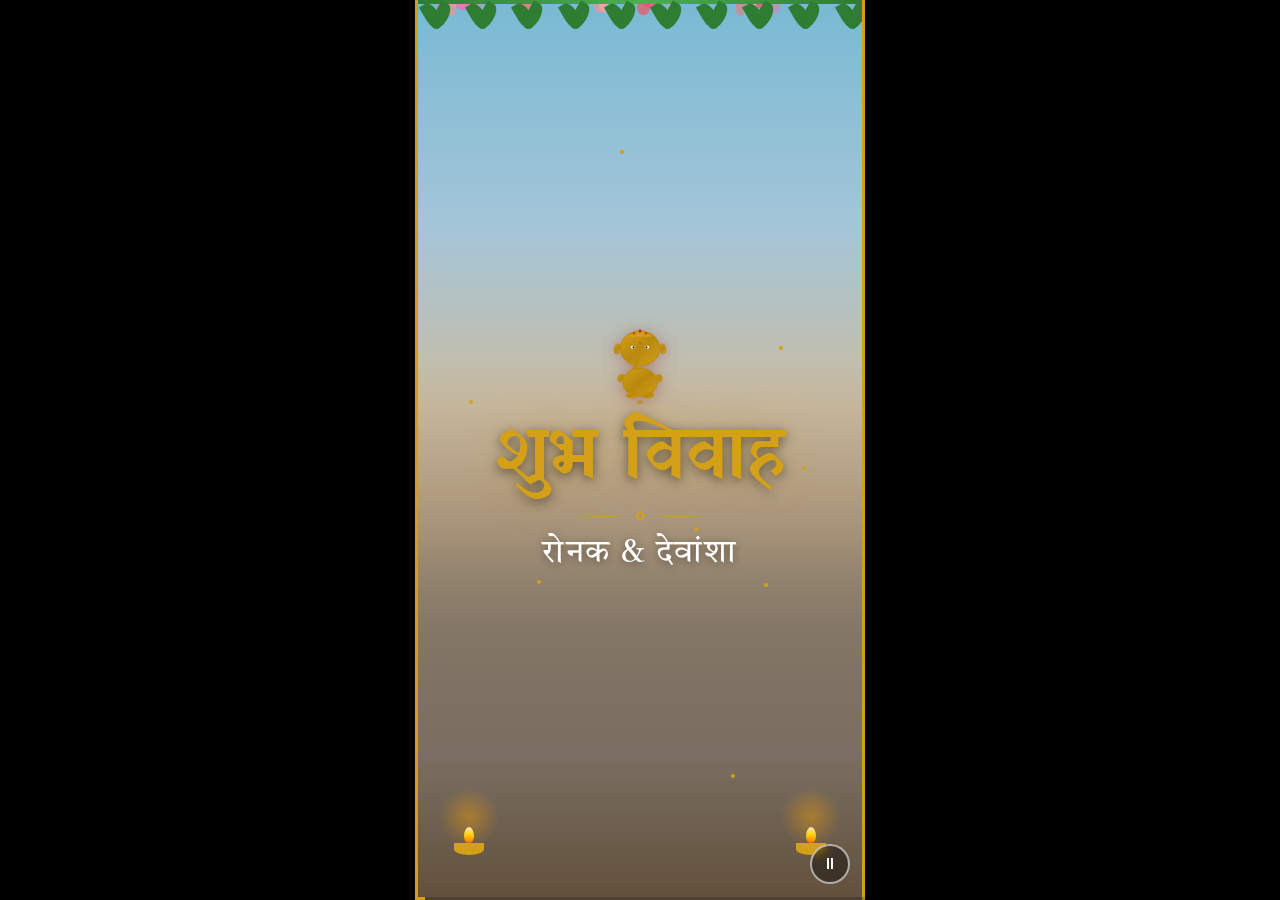
==== ronak-and-risha/index.html @ 998b09c3 "Fix Ganesha SVG icons — cleaner calligraphic design with crown, tilak, S-curve trunk, and proper pro" ====
<!DOCTYPE html>
<html lang="hi">
<head>
  <meta charset="UTF-8">
  <meta name="viewport" content="width=device-width, initial-scale=1.0, maximum-scale=1.0, user-scalable=no">
  <title>रोनक &amp; देवांशा — शुभ विवाह</title>
  <meta name="description" content="रोनक और देवांशा के शुभ विवाह का निमंत्रण पत्र">
  <link rel="preconnect" href="https://fonts.googleapis.com">
  <link rel="preconnect" href="https://fonts.gstatic.com" crossorigin>
  <link href="https://fonts.googleapis.com/css2?family=Yatra+One&family=Tiro+Devanagari+Hindi:ital@0;1&family=Noto+Sans+Devanagari:wght@400;500;600;700&display=swap" rel="stylesheet">
  <style>
    *, *::before, *::after { margin: 0; padding: 0; box-sizing: border-box; }

    :root {
      --maroon: #800020;
      --red: #C41E3A;
      --gold: #D4A017;
      --saffron: #FF6600;
      --cream: #F5E6CC;
      --warm-white: #FFF8F0;
      --dark: #2D1810;
      --green: #2E7D32;
    }

    html, body {
      width: 100%; height: 100%;
      overflow: hidden;
      background: #000;
      font-family: 'Noto Sans Devanagari', sans-serif;
    }

    .invitation {
      position: relative;
      width: 100%;
      height: 100%;
      max-width: 450px;
      margin: 0 auto;
      overflow: hidden;
      background: var(--cream);
    }

    /* ========== SLIDE SYSTEM ========== */
    .slide {
      position: absolute;
      inset: 0;
      display: flex;
      flex-direction: column;
      align-items: center;
      justify-content: center;
      opacity: 0;
      transform: scale(1.05);
      transition: opacity 1.2s ease, transform 1.2s ease;
      pointer-events: none;
      overflow: hidden;
    }

    .slide.active {
      opacity: 1;
      transform: scale(1);
      pointer-events: auto;
      z-index: 10;
    }

    .slide.exiting {
      opacity: 0;
      transform: scale(0.95);
      z-index: 5;
    }

    /* ========== BACKGROUND LAYERS ========== */
    .slide__bg {
      position: absolute;
      inset: 0;
      background-size: cover;
      background-position: center;
      z-index: 0;
    }

    .slide__bg::after {
      content: '';
      position: absolute;
      inset: 0;
      background: rgba(0,0,0,0.15);
    }

    .slide__bg--parallax {
      animation: parallaxDrift 8s ease-in-out infinite alternate;
    }

    @keyframes parallaxDrift {
      0% { transform: scale(1.08) translateY(0); }
      100% { transform: scale(1.08) translateY(-2%); }
    }

    /* ========== SCENE BACKGROUNDS (CSS art until images are added) ========== */

    /* Scene 1: Opening - Temple with mountains */
    .bg-opening {
      background: linear-gradient(180deg,
        #87CEEB 0%, #B0D4E8 25%, #D4C4A8 45%,
        #C8B090 55%, #A0907A 70%, #808070 100%);
    }
    .bg-opening::before {
      content: '';
      position: absolute;
      bottom: 0; left: 0; right: 0;
      height: 40%;
      background: linear-gradient(0deg, #8B7355 0%, #A09080 40%, transparent 100%);
    }

    /* Scene 2: Names - Watercolor cream */
    .bg-names {
      background: radial-gradient(ellipse at center,
        var(--warm-white) 0%, var(--cream) 50%, #E8D5B5 100%);
    }
    .bg-names::before {
      content: '';
      position: absolute;
      inset: 0;
      background:
        radial-gradient(circle at 20% 80%, rgba(255,165,0,0.08) 0%, transparent 50%),
        radial-gradient(circle at 80% 20%, rgba(255,105,180,0.06) 0%, transparent 50%),
        radial-gradient(circle at 50% 50%, rgba(212,160,23,0.05) 0%, transparent 60%);
    }

    /* Scene 3: Haldi - Yellow warmth */
    .bg-haldi {
      background: linear-gradient(180deg,
        #FFF8DC 0%, #FFE4A0 20%, #FFD700 40%,
        #E8C840 60%, #D4A017 80%, #B8860B 100%);
    }

    /* Scene 4: Mehendi - Green garden */
    .bg-mehendi {
      background: linear-gradient(180deg,
        #F0FFF0 0%, #90EE90 25%, #3CB371 50%,
        #2E8B57 75%, #006400 100%);
    }

    /* Scene 5: Sangeet - Evening colorful */
    .bg-sangeet {
      background: linear-gradient(180deg,
        #1a0533 0%, #2d1b69 20%, #4B0082 35%,
        #8B4513 55%, #CD853F 70%, #DEB887 85%, #E8C89E 100%);
    }

    /* Scene 6: Vivah - Night ceremony */
    .bg-vivah {
      background: linear-gradient(180deg,
        #0a0020 0%, #1a0a3a 15%, #2D1810 35%,
        #5C3317 55%, #8B4513 70%, #A0522D 85%, #CD853F 100%);
    }

    /* Scene 7: Reception - Grand evening */
    .bg-reception {
      background: linear-gradient(180deg,
        #0f0c29 0%, #302b63 25%, #24243e 40%,
        #4A3728 60%, #8B6914 75%, #D4A017 100%);
    }

    /* Scene 8: Darshanabhilashi - Golden ornate */
    .bg-darshan {
      background: linear-gradient(180deg,
        #1a1a4e 0%, #2a2a6e 15%, var(--cream) 30%,
        var(--warm-white) 50%, var(--cream) 70%,
        #E8D5B5 85%, #D4A880 100%);
    }

    /* ========== OVERLAY CONTENT ========== */
    .slide__content {
      position: relative;
      z-index: 2;
      text-align: center;
      padding: 2rem 1.5rem;
      width: 100%;
    }

    /* ========== DECORATIVE ELEMENTS ========== */

    /* Marigold Toran (top border) */
    .toran {
      position: absolute;
      top: 0; left: 0; right: 0;
      height: 60px;
      z-index: 3;
      display: flex;
      justify-content: center;
      overflow: hidden;
    }

    .toran__garland {
      display: flex;
      gap: 0;
    }

    .toran__loop {
      width: 40px;
      height: 50px;
      border-radius: 0 0 50% 50%;
      position: relative;
      animation: toranSway 3s ease-in-out infinite alternate;
    }

    .toran__loop:nth-child(odd) { background: var(--saffron); animation-delay: -0.5s; }
    .toran__loop:nth-child(even) { background: var(--gold); }

    .toran__loop::after {
      content: '';
      position: absolute;
      bottom: -8px;
      left: 50%;
      transform: translateX(-50%);
      width: 8px;
      height: 8px;
      border-radius: 50%;
      background: var(--red);
    }

    @keyframes toranSway {
      0% { transform: rotate(-2deg); }
      100% { transform: rotate(2deg); }
    }

    /* Floating Petals */
    .petals-container {
      position: absolute;
      inset: 0;
      z-index: 2;
      pointer-events: none;
      overflow: hidden;
    }

    .petal {
      position: absolute;
      width: 12px;
      height: 12px;
      border-radius: 50% 0 50% 50%;
      opacity: 0.7;
      animation: petalFall linear infinite;
    }

    @keyframes petalFall {
      0% { transform: translateY(-20px) rotate(0deg) translateX(0); opacity: 0; }
      10% { opacity: 0.8; }
      90% { opacity: 0.6; }
      100% { transform: translateY(calc(100vh + 20px)) rotate(720deg) translateX(80px); opacity: 0; }
    }

    /* Sparkle particles */
    .sparkle {
      position: absolute;
      width: 4px;
      height: 4px;
      border-radius: 50%;
      background: var(--gold);
      animation: sparkleFloat 3s ease-in-out infinite;
      pointer-events: none;
    }

    @keyframes sparkleFloat {
      0%, 100% { opacity: 0; transform: scale(0); }
      50% { opacity: 1; transform: scale(1); }
    }

    /* Diya (lamp) glow */
    .diya-glow {
      position: absolute;
      bottom: 5%;
      width: 30px;
      height: 40px;
      z-index: 3;
    }

    .diya-glow--left { left: 8%; }
    .diya-glow--right { right: 8%; }

    .diya-glow__base {
      width: 30px;
      height: 12px;
      background: var(--gold);
      border-radius: 0 0 50% 50%;
      position: absolute;
      bottom: 0;
    }

    .diya-glow__flame {
      width: 10px;
      height: 16px;
      background: linear-gradient(to top, var(--saffron), #FFD700, #FFF);
      border-radius: 50% 50% 50% 50% / 60% 60% 40% 40%;
      position: absolute;
      bottom: 12px;
      left: 50%;
      transform: translateX(-50%);
      animation: flameFlicker 0.5s ease-in-out infinite alternate;
    }

    @keyframes flameFlicker {
      0% { transform: translateX(-50%) scaleX(1) scaleY(1); }
      33% { transform: translateX(-50%) scaleX(0.9) scaleY(1.1); }
      66% { transform: translateX(-50%) scaleX(1.1) scaleY(0.95); }
      100% { transform: translateX(-50%) scaleX(0.95) scaleY(1.05); }
    }

    .diya-glow::after {
      content: '';
      position: absolute;
      bottom: 8px;
      left: 50%;
      transform: translateX(-50%);
      width: 60px;
      height: 60px;
      border-radius: 50%;
      background: radial-gradient(circle, rgba(255,165,0,0.4) 0%, transparent 70%);
      animation: glowPulse 2s ease-in-out infinite;
    }

    @keyframes glowPulse {
      0%, 100% { opacity: 0.6; transform: translateX(-50%) scale(1); }
      50% { opacity: 1; transform: translateX(-50%) scale(1.2); }
    }

    /* ========== TEXT ANIMATIONS ========== */
    .anim-fade-up {
      opacity: 0;
      transform: translateY(30px);
      transition: opacity 0.8s ease, transform 0.8s ease;
    }

    .anim-fade-down {
      opacity: 0;
      transform: translateY(-30px);
      transition: opacity 0.8s ease, transform 0.8s ease;
    }

    .anim-scale-in {
      opacity: 0;
      transform: scale(0.5);
      transition: opacity 0.8s ease, transform 0.8s ease;
    }

    .anim-fade-in {
      opacity: 0;
      transition: opacity 1s ease;
    }

    .slide.active .anim-fade-up,
    .slide.active .anim-fade-down,
    .slide.active .anim-scale-in,
    .slide.active .anim-fade-in {
      opacity: 1;
      transform: translateY(0) scale(1);
    }

    /* Staggered delays */
    .delay-1 { transition-delay: 0.3s !important; }
    .delay-2 { transition-delay: 0.6s !important; }
    .delay-3 { transition-delay: 0.9s !important; }
    .delay-4 { transition-delay: 1.2s !important; }
    .delay-5 { transition-delay: 1.5s !important; }
    .delay-6 { transition-delay: 1.8s !important; }

    /* ========== GANPATI SVG ========== */
    .ganpati-icon {
      display: block;
      margin: 0 auto 0.5rem;
      font-size: 4rem;
      line-height: 1;
      color: var(--maroon);
      filter: drop-shadow(0 2px 8px rgba(128,0,32,0.3));
      animation: ganpatiBreathe 3s ease-in-out infinite;
      text-align: center;
    }

    .ganpati-icon--sm {
      font-size: 2.8rem;
    }

    @keyframes ganpatiBreathe {
      0%, 100% { transform: scale(1); }
      50% { transform: scale(1.05); }
    }

    /* ========== TYPOGRAPHY ========== */
    .yatra { font-family: 'Yatra One', cursive; }
    .tiro { font-family: 'Tiro Devanagari Hindi', serif; }

    .invocation {
      font-family: 'Yatra One', cursive;
      color: var(--maroon);
      font-size: clamp(1.2rem, 4vw, 1.8rem);
      letter-spacing: 0.1em;
      text-shadow: 0 1px 4px rgba(128,0,32,0.15);
    }

    .title-shubh-vivah {
      font-family: 'Yatra One', cursive;
      color: var(--gold);
      font-size: clamp(2.5rem, 10vw, 4.5rem);
      text-shadow: 0 3px 12px rgba(0,0,0,0.5), 0 0 40px rgba(212,160,23,0.3);
      line-height: 1.2;
    }

    .couple-names {
      font-family: 'Tiro Devanagari Hindi', serif;
      color: #FFF;
      font-size: clamp(1.2rem, 4vw, 2rem);
      text-shadow: 0 2px 8px rgba(0,0,0,0.4);
      letter-spacing: 0.05em;
    }

    /* Event title badge */
    .event-badge {
      display: inline-block;
      font-family: 'Yatra One', cursive;
      font-size: clamp(1.8rem, 7vw, 3rem);
      padding: 0.3rem 1.5rem;
      border-radius: 12px;
      position: relative;
      z-index: 1;
    }

    .event-badge--haldi {
      background: linear-gradient(135deg, #FFF8DC, #FFE4B5);
      color: #8B6914;
      border: 2px solid #D4A017;
      box-shadow: 0 4px 15px rgba(212,160,23,0.3);
    }

    .event-badge--mehendi {
      background: linear-gradient(135deg, #F0FFF0, #98FB98);
      color: #006400;
      border: 2px solid var(--green);
      box-shadow: 0 4px 15px rgba(46,125,50,0.3);
    }

    .event-badge--sangeet {
      background: linear-gradient(135deg, #FFF0F5, #FFE4E1);
      color: var(--maroon);
      border: 2px solid var(--red);
      box-shadow: 0 4px 15px rgba(196,30,58,0.3);
    }

    .event-badge--vivah {
      background: linear-gradient(135deg, #FFF8DC, #FFD700);
      color: var(--maroon);
      border: 2px solid var(--gold);
      box-shadow: 0 4px 20px rgba(212,160,23,0.4);
    }

    .event-badge--reception {
      background: linear-gradient(135deg, #E8F5E9, #A5D6A7);
      color: #1B5E20;
      border: 2px solid var(--green);
      box-shadow: 0 4px 15px rgba(46,125,50,0.3);
    }

    /* Event detail card */
    .event-card {
      background: rgba(255,255,255,0.92);
      backdrop-filter: blur(10px);
      border-radius: 20px;
      padding: 1.5rem 2rem;
      margin: 1rem auto;
      max-width: 320px;
      border: 2px solid rgba(212,160,23,0.3);
      box-shadow: 0 8px 32px rgba(0,0,0,0.15);
    }

    .event-card__date {
      font-family: 'Yatra One', cursive;
      color: var(--maroon);
      font-size: clamp(1.3rem, 5vw, 2rem);
    }

    .event-card__time {
      color: var(--red);
      font-size: 1rem;
      font-weight: 600;
      margin: 0.3rem 0;
    }

    .event-card__divider {
      width: 60px;
      height: 2px;
      background: linear-gradient(90deg, transparent, var(--gold), transparent);
      margin: 0.5rem auto;
    }

    .event-card__venue {
      color: var(--dark);
      font-size: 0.9rem;
      line-height: 1.5;
    }

    /* Names card styling */
    .names-card {
      background: rgba(255,248,240,0.95);
      border: 3px solid var(--gold);
      border-radius: 20px;
      padding: 2rem 1.5rem;
      margin: 0 auto;
      max-width: 340px;
      box-shadow: 0 8px 32px rgba(0,0,0,0.1);
      position: relative;
    }

    .names-card::before,
    .names-card::after {
      content: '';
      position: absolute;
      width: 30px;
      height: 30px;
      border: 2px solid var(--gold);
    }

    .names-card::before {
      top: 8px; left: 8px;
      border-right: none; border-bottom: none;
      border-radius: 8px 0 0 0;
    }

    .names-card::after {
      bottom: 8px; right: 8px;
      border-left: none; border-top: none;
      border-radius: 0 0 8px 0;
    }

    .groom-name {
      font-family: 'Yatra One', cursive;
      color: var(--maroon);
      font-size: clamp(1.5rem, 6vw, 2.5rem);
    }

    .parents-line {
      font-size: 0.85rem;
      color: var(--dark);
      line-height: 1.6;
    }

    .sang-text {
      font-family: 'Yatra One', cursive;
      color: var(--gold);
      font-size: 1.3rem;
      margin: 0.8rem 0;
    }

    .bride-name {
      font-family: 'Yatra One', cursive;
      color: var(--red);
      font-size: clamp(1.5rem, 6vw, 2.5rem);
    }

    /* Darshan card */
    .darshan-card {
      background: rgba(255,248,240,0.95);
      border: 3px solid var(--gold);
      border-radius: 0 0 50% 50% / 0 0 20% 20%;
      padding: 2rem 1.5rem 3rem;
      margin: 0 auto;
      max-width: 340px;
      box-shadow: 0 8px 32px rgba(0,0,0,0.15);
    }

    .darshan-title {
      font-family: 'Yatra One', cursive;
      color: var(--maroon);
      font-size: clamp(1.5rem, 6vw, 2.2rem);
      margin-bottom: 0.5rem;
    }

    .family-col h4 {
      font-family: 'Yatra One', cursive;
      color: var(--gold);
      font-size: 1.1rem;
      margin-bottom: 0.3rem;
    }

    .family-col p {
      font-size: 0.85rem;
      color: var(--dark);
      line-height: 1.7;
    }

    .family-columns {
      display: flex;
      gap: 1rem;
      text-align: left;
      margin-top: 1rem;
    }

    .family-col {
      flex: 1;
    }

    .family-divider {
      width: 1px;
      background: linear-gradient(180deg, transparent, var(--gold), transparent);
    }

    /* ========== PROGRESS BAR ========== */
    .progress-bar {
      position: fixed;
      bottom: 0;
      left: 50%;
      transform: translateX(-50%);
      width: 100%;
      max-width: 450px;
      height: 3px;
      background: rgba(0,0,0,0.2);
      z-index: 100;
    }

    .progress-bar__fill {
      height: 100%;
      background: var(--gold);
      width: 0%;
      transition: width 0.3s linear;
    }

    /* ========== PLAY/PAUSE BUTTON ========== */
    .play-pause {
      position: fixed;
      bottom: 16px;
      right: calc(50% - 210px);
      z-index: 100;
      width: 40px;
      height: 40px;
      border-radius: 50%;
      border: 2px solid rgba(255,255,255,0.6);
      background: rgba(0,0,0,0.4);
      backdrop-filter: blur(4px);
      color: #fff;
      font-size: 1rem;
      cursor: pointer;
      display: flex;
      align-items: center;
      justify-content: center;
      transition: background 0.3s;
    }

    .play-pause:hover { background: rgba(0,0,0,0.6); }

    /* ========== SIDE DECORATIVE STRIPS ========== */
    .side-strip {
      position: absolute;
      top: 0;
      bottom: 0;
      width: 8px;
      z-index: 4;
      background: repeating-linear-gradient(
        180deg,
        var(--saffron) 0px, var(--saffron) 15px,
        var(--gold) 15px, var(--gold) 30px,
        var(--red) 30px, var(--red) 45px
      );
      opacity: 0.6;
    }

    .side-strip--left { left: 0; }
    .side-strip--right { right: 0; }

    /* ========== SLIDE-SPECIFIC OVERRIDES ========== */

    /* Opening scene: dark overlay for text readability */
    .slide--opening .slide__bg::after {
      background: linear-gradient(180deg,
        rgba(0,0,0,0.1) 0%, rgba(0,0,0,0.05) 40%,
        rgba(0,0,0,0.3) 100%);
    }

    /* Haldi: subtle overlay */
    .slide--haldi .slide__bg::after {
      background: linear-gradient(180deg,
        rgba(255,255,255,0.3) 0%, rgba(255,248,220,0.1) 40%,
        rgba(139,105,20,0.2) 100%);
    }

    /* Sangeet/Vivah: darker for readability */
    .slide--sangeet .slide__bg::after,
    .slide--vivah .slide__bg::after {
      background: linear-gradient(180deg,
        rgba(0,0,0,0.2) 0%, rgba(0,0,0,0.1) 30%,
        rgba(0,0,0,0.3) 100%);
    }

    /* ========== MARIGOLD GARLAND TOP DECORATION ========== */
    .garland-top {
      position: absolute;
      top: 0; left: 0; right: 0;
      height: 80px;
      z-index: 4;
      overflow: hidden;
      pointer-events: none;
    }

    .garland-top__string {
      position: absolute;
      top: 0;
      width: 100%;
      height: 4px;
      background: linear-gradient(90deg, var(--green), #4CAF50, var(--green));
    }

    .garland-top__leaf {
      position: absolute;
      top: 4px;
      width: 14px;
      height: 28px;
      background: var(--green);
      border-radius: 0 50% 50% 50%;
      transform-origin: top center;
      animation: leafSway 4s ease-in-out infinite alternate;
    }

    @keyframes leafSway {
      0% { transform: rotate(-5deg); }
      100% { transform: rotate(5deg); }
    }

    /* ========== DECORATIVE HANGING ELEMENTS ========== */
    .hanging {
      position: absolute;
      top: 0;
      z-index: 4;
      pointer-events: none;
    }

    .hanging__chain {
      width: 2px;
      background: var(--gold);
      margin: 0 auto;
    }

    .hanging__bell {
      width: 20px;
      height: 24px;
      background: var(--gold);
      border-radius: 0 0 50% 50%;
      margin: 0 auto;
      position: relative;
      animation: bellSwing 3s ease-in-out infinite alternate;
    }

    .hanging__bell::after {
      content: '';
      position: absolute;
      bottom: -4px;
      left: 50%;
      transform: translateX(-50%);
      width: 4px;
      height: 6px;
      background: #B8860B;
      border-radius: 50%;
    }

    @keyframes bellSwing {
      0% { transform: rotate(-3deg); }
      100% { transform: rotate(3deg); }
    }

    /* ========== LOTUS DIVIDER ========== */
    .lotus-divider {
      display: flex;
      align-items: center;
      justify-content: center;
      gap: 0.5rem;
      margin: 0.5rem 0;
    }

    .lotus-divider__line {
      width: 50px;
      height: 1px;
      background: linear-gradient(90deg, transparent, var(--gold), transparent);
    }

    .lotus-divider__icon {
      color: var(--gold);
      font-size: 0.8rem;
    }

    /* ========== RESPONSIVE ========== */
    @media (max-width: 450px) {
      .invitation { max-width: 100%; }
      .play-pause { right: 16px; }
    }

    @media (min-width: 768px) {
      .invitation {
        border-left: 3px solid var(--gold);
        border-right: 3px solid var(--gold);
        box-shadow: 0 0 60px rgba(0,0,0,0.5);
      }
    }

    /* ========== BACKGROUND IMAGE SUPPORT ========== */
    .slide__bg[data-src] {
      background-color: var(--cream);
    }
  </style>
</head>
<body>

<div class="invitation" id="invitation">

  <!-- ==================== SLIDE 1: OPENING ==================== -->
  <div class="slide slide--opening active" data-duration="6000">
    <div class="slide__bg bg-opening slide__bg--parallax"></div>

    <div class="petals-container" id="petals-opening"></div>

    <div class="garland-top">
      <div class="garland-top__string"></div>
    </div>

    <div class="slide__content">
      <svg class="ganpati-icon anim-scale-in" viewBox="0 0 120 140" xmlns="http://www.w3.org/2000/svg" width="70">
        <defs>
          <linearGradient id="gp" x1="0%" y1="0%" x2="100%" y2="100%">
            <stop offset="0%" style="stop-color:#D4A017"/>
            <stop offset="50%" style="stop-color:#b8890f"/>
            <stop offset="100%" style="stop-color:#D4A017"/>
          </linearGradient>
        </defs>
        <!-- Halo -->
        <circle cx="60" cy="50" r="48" fill="none" stroke="#D4A017" stroke-width="0.5" opacity="0.25"/>
        <!-- Left ear -->
        <path d="M28 38 Q18 28 16 42 Q14 54 24 50" fill="url(#gp)" stroke="#b8890f" stroke-width="1"/>
        <!-- Right ear -->
        <path d="M92 38 Q102 28 104 42 Q106 54 96 50" fill="url(#gp)" stroke="#b8890f" stroke-width="1"/>
        <!-- Head -->
        <ellipse cx="60" cy="42" rx="34" ry="30" fill="url(#gp)" stroke="#b8890f" stroke-width="1.5"/>
        <!-- Crown base -->
        <path d="M38 22 Q42 14 50 18 Q54 8 60 16 Q66 8 70 18 Q78 14 82 22" fill="#D4A017" stroke="#b8890f" stroke-width="1" opacity="0.9"/>
        <!-- Crown jewels -->
        <circle cx="50" cy="16" r="2" fill="#C41E3A" opacity="0.8"/>
        <circle cx="60" cy="12" r="2.5" fill="#C41E3A" opacity="0.9"/>
        <circle cx="70" cy="16" r="2" fill="#C41E3A" opacity="0.8"/>
        <!-- Eyes -->
        <ellipse cx="48" cy="40" rx="4" ry="2.5" fill="#FFF8F0"/>
        <circle cx="49" cy="40" r="1.8" fill="#2D1810"/>
        <ellipse cx="72" cy="40" rx="4" ry="2.5" fill="#FFF8F0"/>
        <circle cx="71" cy="40" r="1.8" fill="#2D1810"/>
        <!-- Tilak -->
        <path d="M60 30 L58 34 L60 33 L62 34 Z" fill="#C41E3A" opacity="0.7"/>
        <!-- Trunk — elegant S-curve -->
        <path d="M60 52 Q58 58 56 64 Q52 72 48 78 Q44 84 46 88 Q48 92 52 90 Q56 88 54 82 Q52 76 56 70" fill="none" stroke="url(#gp)" stroke-width="4" stroke-linecap="round"/>
        <!-- Trunk tip curl -->
        <circle cx="52" cy="88" r="3" fill="url(#gp)"/>
        <!-- Body -->
        <ellipse cx="60" cy="100" rx="30" ry="24" fill="url(#gp)" stroke="#b8890f" stroke-width="1.5"/>
        <!-- Belly button / modak -->
        <circle cx="60" cy="98" r="4" fill="#b8890f" opacity="0.4"/>
        <!-- Left arm -->
        <path d="M34 88 Q24 84 22 92 Q20 98 28 100" fill="url(#gp)" stroke="#b8890f" stroke-width="1"/>
        <!-- Right arm -->
        <path d="M86 88 Q96 84 98 92 Q100 98 92 100" fill="url(#gp)" stroke="#b8890f" stroke-width="1"/>
        <!-- Left foot -->
        <ellipse cx="46" cy="122" rx="10" ry="5" fill="url(#gp)" stroke="#b8890f" stroke-width="1"/>
        <!-- Right foot -->
        <ellipse cx="74" cy="122" rx="10" ry="5" fill="url(#gp)" stroke="#b8890f" stroke-width="1"/>
        <!-- Mouse (vahana) — tiny silhouette -->
        <ellipse cx="60" cy="134" rx="6" ry="3.5" fill="#b8890f" opacity="0.5"/>
        <circle cx="55" cy="132" r="1" fill="#b8890f" opacity="0.5"/>
      </svg>

      <p class="title-shubh-vivah anim-fade-up delay-1">शुभ विवाह</p>
      <div class="lotus-divider anim-fade-in delay-2">
        <span class="lotus-divider__line"></span>
        <span class="lotus-divider__icon">✿</span>
        <span class="lotus-divider__line"></span>
      </div>
      <p class="couple-names anim-fade-up delay-3">रोनक &amp; देवांशा</p>
    </div>

    <div class="diya-glow diya-glow--left">
      <div class="diya-glow__flame"></div>
      <div class="diya-glow__base"></div>
    </div>
    <div class="diya-glow diya-glow--right">
      <div class="diya-glow__flame"></div>
      <div class="diya-glow__base"></div>
    </div>
  </div>

  <!-- ==================== SLIDE 2: NAMES ==================== -->
  <div class="slide slide--names" data-duration="7000">
    <div class="slide__bg bg-names"></div>
    <div class="petals-container" id="petals-names"></div>

    <div class="garland-top">
      <div class="garland-top__string"></div>
    </div>

    <div class="slide__content">
      <svg class="ganpati-icon ganpati-icon--sm anim-scale-in" viewBox="0 0 120 140" xmlns="http://www.w3.org/2000/svg" width="50">
        <defs>
          <linearGradient id="gp2" x1="0%" y1="0%" x2="100%" y2="100%">
            <stop offset="0%" style="stop-color:#D4A017"/>
            <stop offset="50%" style="stop-color:#b8890f"/>
            <stop offset="100%" style="stop-color:#D4A017"/>
          </linearGradient>
        </defs>
        <circle cx="60" cy="50" r="48" fill="none" stroke="#D4A017" stroke-width="0.5" opacity="0.25"/>
        <path d="M28 38 Q18 28 16 42 Q14 54 24 50" fill="url(#gp2)" stroke="#b8890f" stroke-width="1"/>
        <path d="M92 38 Q102 28 104 42 Q106 54 96 50" fill="url(#gp2)" stroke="#b8890f" stroke-width="1"/>
        <ellipse cx="60" cy="42" rx="34" ry="30" fill="url(#gp2)" stroke="#b8890f" stroke-width="1.5"/>
        <path d="M38 22 Q42 14 50 18 Q54 8 60 16 Q66 8 70 18 Q78 14 82 22" fill="#D4A017" stroke="#b8890f" stroke-width="1" opacity="0.9"/>
        <circle cx="50" cy="16" r="2" fill="#C41E3A" opacity="0.8"/>
        <circle cx="60" cy="12" r="2.5" fill="#C41E3A" opacity="0.9"/>
        <circle cx="70" cy="16" r="2" fill="#C41E3A" opacity="0.8"/>
        <ellipse cx="48" cy="40" rx="4" ry="2.5" fill="#FFF8F0"/>
        <circle cx="49" cy="40" r="1.8" fill="#2D1810"/>
        <ellipse cx="72" cy="40" rx="4" ry="2.5" fill="#FFF8F0"/>
        <circle cx="71" cy="40" r="1.8" fill="#2D1810"/>
        <path d="M60 30 L58 34 L60 33 L62 34 Z" fill="#C41E3A" opacity="0.7"/>
        <path d="M60 52 Q58 58 56 64 Q52 72 48 78 Q44 84 46 88 Q48 92 52 90 Q56 88 54 82 Q52 76 56 70" fill="none" stroke="url(#gp2)" stroke-width="4" stroke-linecap="round"/>
        <circle cx="52" cy="88" r="3" fill="url(#gp2)"/>
        <ellipse cx="60" cy="100" rx="30" ry="24" fill="url(#gp2)" stroke="#b8890f" stroke-width="1.5"/>
        <circle cx="60" cy="98" r="4" fill="#b8890f" opacity="0.4"/>
        <path d="M34 88 Q24 84 22 92 Q20 98 28 100" fill="url(#gp2)" stroke="#b8890f" stroke-width="1"/>
        <path d="M86 88 Q96 84 98 92 Q100 98 92 100" fill="url(#gp2)" stroke="#b8890f" stroke-width="1"/>
        <ellipse cx="46" cy="122" rx="10" ry="5" fill="url(#gp2)" stroke="#b8890f" stroke-width="1"/>
        <ellipse cx="74" cy="122" rx="10" ry="5" fill="url(#gp2)" stroke="#b8890f" stroke-width="1"/>
      </svg>

      <div class="names-card">
        <p class="invocation anim-fade-down" style="font-size:1rem; margin-bottom:0.8rem;">|| श्री गणेशाय नमः ||</p>

        <p class="groom-name anim-fade-up delay-1">चि. रोनक</p>
        <p class="parents-line anim-fade-in delay-2">सुपुत्र श्रीमती [माता] एवं श्री [पिता]</p>

        <p class="sang-text anim-scale-in delay-3">संग</p>

        <p class="bride-name anim-fade-up delay-4">आयु. कु. देवांशा</p>
        <p class="parents-line anim-fade-in delay-5">सुपुत्री श्रीमती [माता] एवं श्री [पिता]</p>
      </div>
    </div>
  </div>

  <!-- ==================== SLIDE 3: GANESH STHAPANA ==================== -->
  <div class="slide slide--ganesh" data-duration="5000">
    <div class="slide__bg bg-haldi" style="background: linear-gradient(180deg, #FFF8F0 0%, #FFE4B5 30%, #FFD700 60%, #D4A017 100%);"></div>
    <div class="petals-container"></div>

    <div class="slide__content">
      <p class="event-badge event-badge--haldi anim-scale-in">गणेश स्थापना</p>

      <div class="event-card anim-fade-up delay-1">
        <p class="event-card__date">15 नवम्बर 2026</p>
        <div class="event-card__divider"></div>
        <p class="event-card__venue">[स्थान यहाँ]</p>
      </div>
    </div>

    <div class="diya-glow diya-glow--left">
      <div class="diya-glow__flame"></div><div class="diya-glow__base"></div>
    </div>
    <div class="diya-glow diya-glow--right">
      <div class="diya-glow__flame"></div><div class="diya-glow__base"></div>
    </div>
  </div>

  <!-- ==================== SLIDE 4: HALDI ==================== -->
  <div class="slide slide--haldi" data-duration="6000">
    <div class="slide__bg bg-haldi slide__bg--parallax"></div>
    <div class="petals-container"></div>

    <div class="slide__content">
      <p class="event-badge event-badge--haldi anim-scale-in">तेल / हल्दी</p>

      <div class="event-card anim-fade-up delay-1">
        <p class="event-card__date">16 नवम्बर 2026</p>
        <div class="event-card__divider"></div>
        <p class="event-card__venue">[स्थान यहाँ]</p>
      </div>
    </div>

    <div class="diya-glow diya-glow--left">
      <div class="diya-glow__flame"></div><div class="diya-glow__base"></div>
    </div>
    <div class="diya-glow diya-glow--right">
      <div class="diya-glow__flame"></div><div class="diya-glow__base"></div>
    </div>
  </div>

  <!-- ==================== SLIDE 5: MATA PUJAN ==================== -->
  <div class="slide" data-duration="5000">
    <div class="slide__bg" style="background: linear-gradient(180deg, #FFF0F5 0%, #FFB6C1 30%, #FF69B4 60%, #C71585 100%);"></div>
    <div class="petals-container"></div>

    <div class="slide__content">
      <p class="event-badge event-badge--sangeet anim-scale-in" style="background: linear-gradient(135deg, #FFF0F5, #FFB6C1); color: #8B0040;">माता पूजन</p>

      <div class="event-card anim-fade-up delay-1">
        <p class="event-card__date">17 नवम्बर 2026</p>
        <div class="event-card__divider"></div>
        <p class="event-card__venue">[स्थान यहाँ]</p>
      </div>
    </div>
  </div>

  <!-- ==================== SLIDE 6: GARBA / SANGEET ==================== -->
  <div class="slide slide--sangeet" data-duration="6000">
    <div class="slide__bg bg-sangeet slide__bg--parallax"></div>
    <div class="petals-container"></div>

    <div class="slide__content">
      <p class="event-badge event-badge--sangeet anim-scale-in">गरबा / संगीत</p>

      <div class="event-card anim-fade-up delay-1">
        <p class="event-card__date">18 नवम्बर 2026</p>
        <p class="event-card__time anim-fade-in delay-2">शाम</p>
        <div class="event-card__divider"></div>
        <p class="event-card__venue anim-fade-in delay-3">[स्थान यहाँ]</p>
      </div>
    </div>

    <div class="diya-glow diya-glow--left">
      <div class="diya-glow__flame"></div><div class="diya-glow__base"></div>
    </div>
    <div class="diya-glow diya-glow--right">
      <div class="diya-glow__flame"></div><div class="diya-glow__base"></div>
    </div>
  </div>

  <!-- ==================== SLIDE 7: BARAT PRASTHAN ==================== -->
  <div class="slide" data-duration="5000">
    <div class="slide__bg bg-vivah" style="background: linear-gradient(180deg, #FFE4B5 0%, #DEB887 30%, #D2691E 60%, #8B4513 100%);">
    </div>
    <div class="petals-container"></div>

    <div class="slide__content">
      <p class="event-badge event-badge--vivah anim-scale-in">बारात प्रस्थान</p>

      <div class="event-card anim-fade-up delay-1">
        <p class="event-card__date">20 नवम्बर 2026</p>
        <div class="event-card__divider"></div>
        <p class="event-card__venue anim-fade-in delay-2">[स्थान यहाँ]</p>
      </div>
    </div>
  </div>

  <!-- ==================== SLIDE 8: KHET LAGUN ==================== -->
  <div class="slide" data-duration="5000">
    <div class="slide__bg bg-haldi" style="background: linear-gradient(180deg, #FFF8DC 0%, #FAEBD7 30%, #DEB887 60%, #D2B48C 100%);"></div>

    <div class="slide__content">
      <p class="event-badge event-badge--haldi anim-scale-in">खेत लगुन</p>

      <div class="event-card anim-fade-up delay-1">
        <p class="event-card__date">21 नवम्बर 2026</p>
        <p class="event-card__time anim-fade-in delay-2">सुबह 11:30 AM — 2:00 PM</p>
        <div class="event-card__divider"></div>
        <p class="event-card__venue anim-fade-in delay-3">[स्थान यहाँ]</p>
      </div>
    </div>
  </div>

  <!-- ==================== SLIDE 9: VIVAH ==================== -->
  <div class="slide slide--vivah" data-duration="7000">
    <div class="slide__bg bg-vivah slide__bg--parallax"></div>
    <div class="petals-container"></div>

    <div class="slide__content">
      <p class="event-badge event-badge--vivah anim-scale-in" style="font-size: clamp(2rem, 8vw, 3.5rem);">विवाह</p>

      <div class="event-card anim-fade-up delay-1">
        <p class="event-card__date">21 नवम्बर 2026</p>
        <p class="event-card__time anim-fade-in delay-2">शाम 9:00 PM — 10:00 PM</p>
        <div class="event-card__divider"></div>
        <p class="event-card__venue anim-fade-in delay-3">[विवाह स्थल]<br>[पता]</p>
      </div>
    </div>

    <div class="diya-glow diya-glow--left">
      <div class="diya-glow__flame"></div><div class="diya-glow__base"></div>
    </div>
    <div class="diya-glow diya-glow--right">
      <div class="diya-glow__flame"></div><div class="diya-glow__base"></div>
    </div>
  </div>

  <!-- ==================== SLIDE 10: RECEPTION ==================== -->
  <div class="slide slide--reception" data-duration="6000">
    <div class="slide__bg bg-reception slide__bg--parallax"></div>
    <div class="petals-container"></div>

    <div class="slide__content">
      <p class="event-badge event-badge--reception anim-scale-in">रिसेप्शन</p>

      <div class="event-card anim-fade-up delay-1">
        <p class="event-card__date">29 नवम्बर 2026</p>
        <p class="event-card__time anim-fade-in delay-2">शाम 7:30 PM</p>
        <div class="event-card__divider"></div>
        <p class="event-card__venue anim-fade-in delay-3">[रिसेप्शन स्थल]<br>[पता]</p>
      </div>
    </div>

    <div class="diya-glow diya-glow--left">
      <div class="diya-glow__flame"></div><div class="diya-glow__base"></div>
    </div>
    <div class="diya-glow diya-glow--right">
      <div class="diya-glow__flame"></div><div class="diya-glow__base"></div>
    </div>
  </div>

  <!-- ==================== SLIDE 11: DARSHANABHILASHI ==================== -->
  <div class="slide slide--darshan" data-duration="8000">
    <div class="slide__bg bg-darshan"></div>

    <div class="slide__content">
      <p class="invocation anim-fade-down" style="margin-bottom: 0.5rem;">|| शुभ लाभ ||</p>

      <div class="darshan-card anim-fade-up delay-1">
        <p class="darshan-title">दर्शनाभिलाषी</p>

        <div class="lotus-divider">
          <span class="lotus-divider__line"></span>
          <span class="lotus-divider__icon">✿</span>
          <span class="lotus-divider__line"></span>
        </div>

        <p class="anim-fade-in delay-2" style="font-size:0.85rem; color: var(--dark); margin-bottom:0.8rem;">
          दोनों परिवारों की ओर से सादर आमंत्रण
        </p>

        <div class="family-columns anim-fade-in delay-3">
          <div class="family-col">
            <h4>वर पक्ष</h4>
            <p>श्रीमती [माता]<br>एवं श्री [पिता]</p>
          </div>
          <div class="family-divider"></div>
          <div class="family-col">
            <h4>वधू पक्ष</h4>
            <p>श्रीमती [माता]<br>एवं श्री [पिता]</p>
          </div>
        </div>
      </div>

      <p class="anim-fade-in delay-5" style="margin-top:1rem; font-family:'Tiro Devanagari Hindi',serif; color:var(--gold); font-size:0.9rem; font-style:italic;">
        सर्वे भवन्तु सुखिनः सर्वे सन्तु निरामयाः
      </p>
    </div>

    <div class="diya-glow diya-glow--left">
      <div class="diya-glow__flame"></div><div class="diya-glow__base"></div>
    </div>
    <div class="diya-glow diya-glow--right">
      <div class="diya-glow__flame"></div><div class="diya-glow__base"></div>
    </div>
  </div>

  <!-- Side decoration strips -->
  <div class="side-strip side-strip--left"></div>
  <div class="side-strip side-strip--right"></div>

  <!-- Progress bar -->
  <div class="progress-bar">
    <div class="progress-bar__fill" id="progress-fill"></div>
  </div>

  <!-- Play/Pause -->
  <button class="play-pause" id="play-pause" aria-label="Play/Pause">⏸</button>

</div>

<script>
(function() {
  const slides = document.querySelectorAll('.slide');
  const progressFill = document.getElementById('progress-fill');
  const playPauseBtn = document.getElementById('play-pause');
  let currentIndex = 0;
  let isPlaying = true;
  let timer = null;
  let progressTimer = null;
  let progressStart = 0;

  function getDuration(index) {
    return parseInt(slides[index].getAttribute('data-duration')) || 5000;
  }

  function createPetals(container) {
    if (!container) return;
    const colors = ['#FF6B6B', '#FF8E8E', '#FFB4B4', '#FF4757', '#FFC0CB', '#FF69B4', '#FF1493'];
    for (let i = 0; i < 15; i++) {
      const petal = document.createElement('div');
      petal.className = 'petal';
      petal.style.left = (Math.random() * 100) + '%';
      petal.style.backgroundColor = colors[Math.floor(Math.random() * colors.length)];
      petal.style.animationDuration = (4 + Math.random() * 6) + 's';
      petal.style.animationDelay = (Math.random() * 5) + 's';
      petal.style.width = (8 + Math.random() * 8) + 'px';
      petal.style.height = (8 + Math.random() * 8) + 'px';
      petal.style.opacity = 0.4 + Math.random() * 0.4;
      container.appendChild(petal);
    }
  }

  function createSparkles(slide) {
    for (let i = 0; i < 8; i++) {
      const sparkle = document.createElement('div');
      sparkle.className = 'sparkle';
      sparkle.style.left = (10 + Math.random() * 80) + '%';
      sparkle.style.top = (10 + Math.random() * 80) + '%';
      sparkle.style.animationDelay = (Math.random() * 3) + 's';
      sparkle.style.animationDuration = (2 + Math.random() * 2) + 's';
      slide.appendChild(sparkle);
    }
  }

  // Initialize petals for all slides that have petal containers
  slides.forEach(function(slide) {
    var petalContainer = slide.querySelector('.petals-container');
    if (petalContainer) createPetals(petalContainer);
    createSparkles(slide);
  });

  // Add garland leaves
  document.querySelectorAll('.garland-top').forEach(function(garland) {
    for (var i = 0; i < 20; i++) {
      var leaf = document.createElement('div');
      leaf.className = 'garland-top__leaf';
      leaf.style.left = (i * 5.2) + '%';
      leaf.style.animationDelay = (i * 0.15) + 's';
      if (i % 2 === 0) {
        leaf.style.transform = 'rotate(-30deg)';
      } else {
        leaf.style.transform = 'rotate(30deg)';
      }
      garland.appendChild(leaf);
    }
  });

  function updateProgress(duration) {
    progressStart = Date.now();
    if (progressTimer) cancelAnimationFrame(progressTimer);

    function tick() {
      var elapsed = Date.now() - progressStart;
      var pct = Math.min((elapsed / duration) * 100, 100);
      var slideWidth = (currentIndex / slides.length) * 100;
      var segWidth = (1 / slides.length) * 100;
      progressFill.style.width = (slideWidth + (pct / 100) * segWidth) + '%';
      if (elapsed < duration && isPlaying) {
        progressTimer = requestAnimationFrame(tick);
      }
    }
    tick();
  }

  function goToSlide(index) {
    if (index === currentIndex && slides[index].classList.contains('active')) return;

    slides[currentIndex].classList.remove('active');
    slides[currentIndex].classList.add('exiting');

    setTimeout(function() {
      slides[currentIndex].classList.remove('exiting');
      currentIndex = index;
      slides[currentIndex].classList.add('active');
    }, 400);

    currentIndex = index;
  }

  function nextSlide() {
    var next = (currentIndex + 1) % slides.length;
    goToSlide(next);
    scheduleNext();
  }

  function scheduleNext() {
    clearTimeout(timer);
    if (!isPlaying) return;
    var duration = getDuration(currentIndex);
    updateProgress(duration);
    timer = setTimeout(nextSlide, duration);
  }

  function togglePlay() {
    isPlaying = !isPlaying;
    playPauseBtn.textContent = isPlaying ? '⏸' : '▶';
    if (isPlaying) {
      scheduleNext();
    } else {
      clearTimeout(timer);
      if (progressTimer) cancelAnimationFrame(progressTimer);
    }
  }

  playPauseBtn.addEventListener('click', togglePlay);

  // Touch/swipe support
  var touchStartX = 0;
  var touchStartY = 0;
  document.addEventListener('touchstart', function(e) {
    touchStartX = e.touches[0].clientX;
    touchStartY = e.touches[0].clientY;
  }, { passive: true });

  document.addEventListener('touchend', function(e) {
    var dx = e.changedTouches[0].clientX - touchStartX;
    var dy = e.changedTouches[0].clientY - touchStartY;
    if (Math.abs(dx) < 30 && Math.abs(dy) < 30) return; // tap, not swipe

    if (Math.abs(dy) > Math.abs(dx)) {
      // Vertical swipe
      if (dy < -50) {
        // Swipe up = next
        clearTimeout(timer);
        var next = Math.min(currentIndex + 1, slides.length - 1);
        goToSlide(next);
        scheduleNext();
      } else if (dy > 50) {
        // Swipe down = prev
        clearTimeout(timer);
        var prev = Math.max(currentIndex - 1, 0);
        goToSlide(prev);
        scheduleNext();
      }
    }
  }, { passive: true });

  // Keyboard
  document.addEventListener('keydown', function(e) {
    if (e.key === 'ArrowDown' || e.key === 'ArrowRight' || e.key === ' ') {
      e.preventDefault();
      clearTimeout(timer);
      goToSlide((currentIndex + 1) % slides.length);
      scheduleNext();
    } else if (e.key === 'ArrowUp' || e.key === 'ArrowLeft') {
      e.preventDefault();
      clearTimeout(timer);
      goToSlide(Math.max(currentIndex - 1, 0));
      scheduleNext();
    } else if (e.key === 'p') {
      togglePlay();
    }
  });

  // Start auto-play
  scheduleNext();

})();
</script>

</body>
</html>
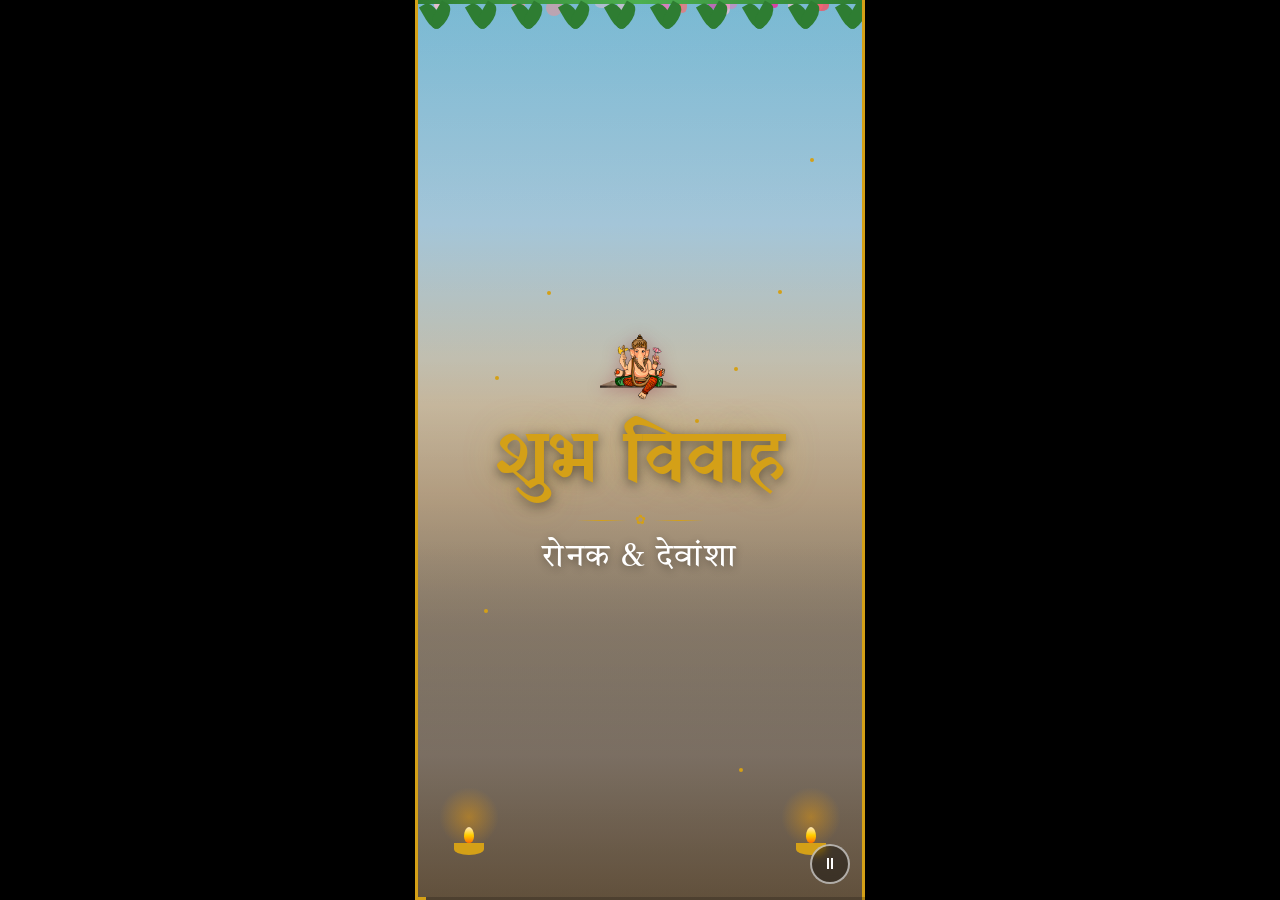
==== commit 3c131d63: "Replace SVG Ganesha with illustrated PNG from CodePen reference" ====
--- a/ronak-and-risha/index.html
+++ b/ronak-and-risha/index.html
@@ -814,55 +814,7 @@
     </div>
 
     <div class="slide__content">
-      <svg class="ganpati-icon anim-scale-in" viewBox="0 0 120 140" xmlns="http://www.w3.org/2000/svg" width="70">
-        <defs>
-          <linearGradient id="gp" x1="0%" y1="0%" x2="100%" y2="100%">
-            <stop offset="0%" style="stop-color:#D4A017"/>
-            <stop offset="50%" style="stop-color:#b8890f"/>
-            <stop offset="100%" style="stop-color:#D4A017"/>
-          </linearGradient>
-        </defs>
-        <!-- Halo -->
-        <circle cx="60" cy="50" r="48" fill="none" stroke="#D4A017" stroke-width="0.5" opacity="0.25"/>
-        <!-- Left ear -->
-        <path d="M28 38 Q18 28 16 42 Q14 54 24 50" fill="url(#gp)" stroke="#b8890f" stroke-width="1"/>
-        <!-- Right ear -->
-        <path d="M92 38 Q102 28 104 42 Q106 54 96 50" fill="url(#gp)" stroke="#b8890f" stroke-width="1"/>
-        <!-- Head -->
-        <ellipse cx="60" cy="42" rx="34" ry="30" fill="url(#gp)" stroke="#b8890f" stroke-width="1.5"/>
-        <!-- Crown base -->
-        <path d="M38 22 Q42 14 50 18 Q54 8 60 16 Q66 8 70 18 Q78 14 82 22" fill="#D4A017" stroke="#b8890f" stroke-width="1" opacity="0.9"/>
-        <!-- Crown jewels -->
-        <circle cx="50" cy="16" r="2" fill="#C41E3A" opacity="0.8"/>
-        <circle cx="60" cy="12" r="2.5" fill="#C41E3A" opacity="0.9"/>
-        <circle cx="70" cy="16" r="2" fill="#C41E3A" opacity="0.8"/>
-        <!-- Eyes -->
-        <ellipse cx="48" cy="40" rx="4" ry="2.5" fill="#FFF8F0"/>
-        <circle cx="49" cy="40" r="1.8" fill="#2D1810"/>
-        <ellipse cx="72" cy="40" rx="4" ry="2.5" fill="#FFF8F0"/>
-        <circle cx="71" cy="40" r="1.8" fill="#2D1810"/>
-        <!-- Tilak -->
-        <path d="M60 30 L58 34 L60 33 L62 34 Z" fill="#C41E3A" opacity="0.7"/>
-        <!-- Trunk — elegant S-curve -->
-        <path d="M60 52 Q58 58 56 64 Q52 72 48 78 Q44 84 46 88 Q48 92 52 90 Q56 88 54 82 Q52 76 56 70" fill="none" stroke="url(#gp)" stroke-width="4" stroke-linecap="round"/>
-        <!-- Trunk tip curl -->
-        <circle cx="52" cy="88" r="3" fill="url(#gp)"/>
-        <!-- Body -->
-        <ellipse cx="60" cy="100" rx="30" ry="24" fill="url(#gp)" stroke="#b8890f" stroke-width="1.5"/>
-        <!-- Belly button / modak -->
-        <circle cx="60" cy="98" r="4" fill="#b8890f" opacity="0.4"/>
-        <!-- Left arm -->
-        <path d="M34 88 Q24 84 22 92 Q20 98 28 100" fill="url(#gp)" stroke="#b8890f" stroke-width="1"/>
-        <!-- Right arm -->
-        <path d="M86 88 Q96 84 98 92 Q100 98 92 100" fill="url(#gp)" stroke="#b8890f" stroke-width="1"/>
-        <!-- Left foot -->
-        <ellipse cx="46" cy="122" rx="10" ry="5" fill="url(#gp)" stroke="#b8890f" stroke-width="1"/>
-        <!-- Right foot -->
-        <ellipse cx="74" cy="122" rx="10" ry="5" fill="url(#gp)" stroke="#b8890f" stroke-width="1"/>
-        <!-- Mouse (vahana) — tiny silhouette -->
-        <ellipse cx="60" cy="134" rx="6" ry="3.5" fill="#b8890f" opacity="0.5"/>
-        <circle cx="55" cy="132" r="1" fill="#b8890f" opacity="0.5"/>
-      </svg>
+      <img class="ganpati-icon anim-scale-in" src="ganesh.png" alt="श्री गणेश" width="90">
 
       <p class="title-shubh-vivah anim-fade-up delay-1">शुभ विवाह</p>
       <div class="lotus-divider anim-fade-in delay-2">
@@ -893,36 +845,7 @@
     </div>
 
     <div class="slide__content">
-      <svg class="ganpati-icon ganpati-icon--sm anim-scale-in" viewBox="0 0 120 140" xmlns="http://www.w3.org/2000/svg" width="50">
-        <defs>
-          <linearGradient id="gp2" x1="0%" y1="0%" x2="100%" y2="100%">
-            <stop offset="0%" style="stop-color:#D4A017"/>
-            <stop offset="50%" style="stop-color:#b8890f"/>
-            <stop offset="100%" style="stop-color:#D4A017"/>
-          </linearGradient>
-        </defs>
-        <circle cx="60" cy="50" r="48" fill="none" stroke="#D4A017" stroke-width="0.5" opacity="0.25"/>
-        <path d="M28 38 Q18 28 16 42 Q14 54 24 50" fill="url(#gp2)" stroke="#b8890f" stroke-width="1"/>
-        <path d="M92 38 Q102 28 104 42 Q106 54 96 50" fill="url(#gp2)" stroke="#b8890f" stroke-width="1"/>
-        <ellipse cx="60" cy="42" rx="34" ry="30" fill="url(#gp2)" stroke="#b8890f" stroke-width="1.5"/>
-        <path d="M38 22 Q42 14 50 18 Q54 8 60 16 Q66 8 70 18 Q78 14 82 22" fill="#D4A017" stroke="#b8890f" stroke-width="1" opacity="0.9"/>
-        <circle cx="50" cy="16" r="2" fill="#C41E3A" opacity="0.8"/>
-        <circle cx="60" cy="12" r="2.5" fill="#C41E3A" opacity="0.9"/>
-        <circle cx="70" cy="16" r="2" fill="#C41E3A" opacity="0.8"/>
-        <ellipse cx="48" cy="40" rx="4" ry="2.5" fill="#FFF8F0"/>
-        <circle cx="49" cy="40" r="1.8" fill="#2D1810"/>
-        <ellipse cx="72" cy="40" rx="4" ry="2.5" fill="#FFF8F0"/>
-        <circle cx="71" cy="40" r="1.8" fill="#2D1810"/>
-        <path d="M60 30 L58 34 L60 33 L62 34 Z" fill="#C41E3A" opacity="0.7"/>
-        <path d="M60 52 Q58 58 56 64 Q52 72 48 78 Q44 84 46 88 Q48 92 52 90 Q56 88 54 82 Q52 76 56 70" fill="none" stroke="url(#gp2)" stroke-width="4" stroke-linecap="round"/>
-        <circle cx="52" cy="88" r="3" fill="url(#gp2)"/>
-        <ellipse cx="60" cy="100" rx="30" ry="24" fill="url(#gp2)" stroke="#b8890f" stroke-width="1.5"/>
-        <circle cx="60" cy="98" r="4" fill="#b8890f" opacity="0.4"/>
-        <path d="M34 88 Q24 84 22 92 Q20 98 28 100" fill="url(#gp2)" stroke="#b8890f" stroke-width="1"/>
-        <path d="M86 88 Q96 84 98 92 Q100 98 92 100" fill="url(#gp2)" stroke="#b8890f" stroke-width="1"/>
-        <ellipse cx="46" cy="122" rx="10" ry="5" fill="url(#gp2)" stroke="#b8890f" stroke-width="1"/>
-        <ellipse cx="74" cy="122" rx="10" ry="5" fill="url(#gp2)" stroke="#b8890f" stroke-width="1"/>
-      </svg>
+      <img class="ganpati-icon ganpati-icon--sm anim-scale-in" src="ganesh.png" alt="श्री गणेश" width="60">
 
       <div class="names-card">
         <p class="invocation anim-fade-down" style="font-size:1rem; margin-bottom:0.8rem;">|| श्री गणेशाय नमः ||</p>
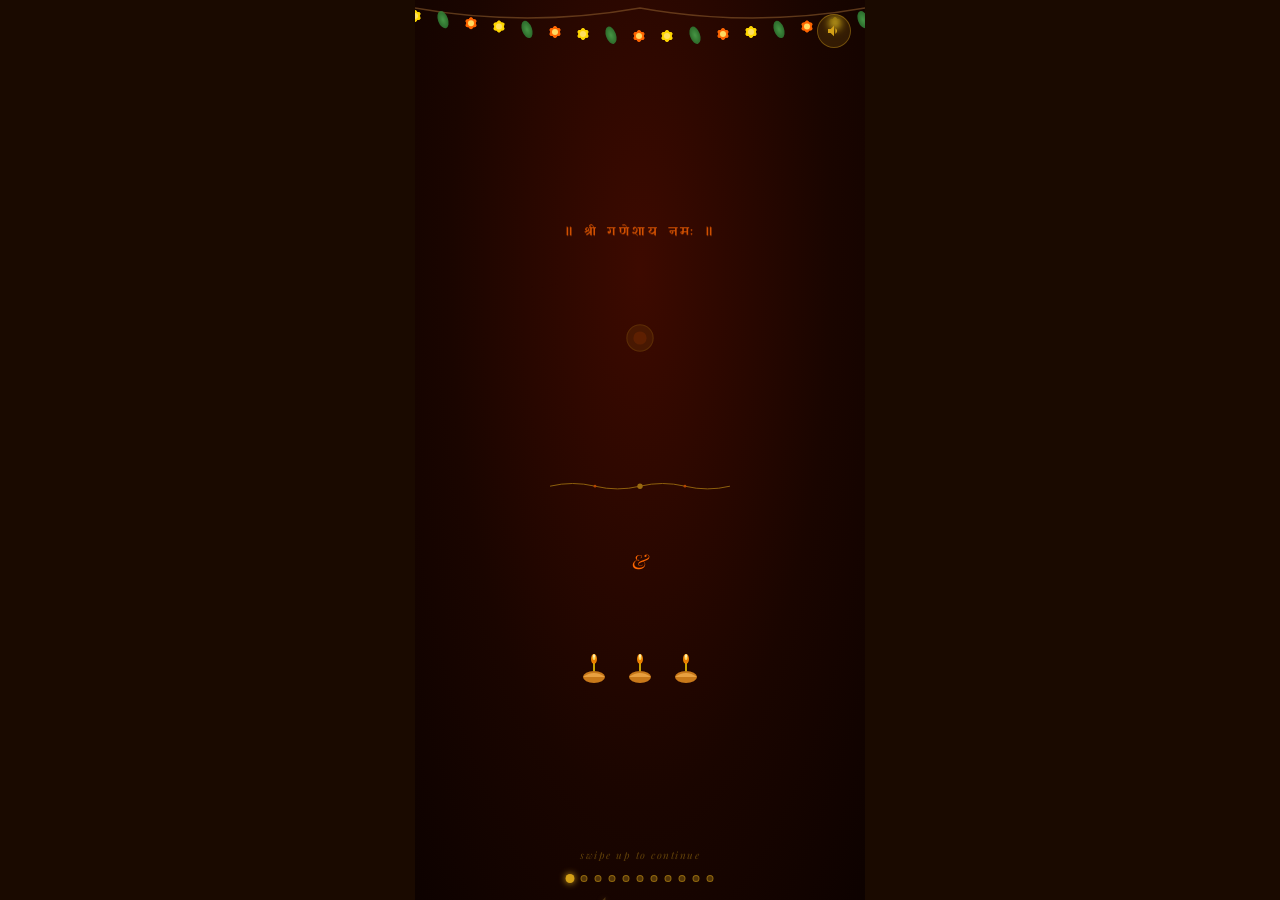
==== commit fe36d378: "Premium redesign: GSAP animations, canvas particles, SVG mandala, cinematic transitions" ====
--- a/ronak-and-risha/index.html
+++ b/ronak-and-risha/index.html
@@ -1,1272 +1,849 @@
 <!DOCTYPE html>
 <html lang="hi">
 <head>
-  <meta charset="UTF-8">
-  <meta name="viewport" content="width=device-width, initial-scale=1.0, maximum-scale=1.0, user-scalable=no">
-  <title>रोनक &amp; देवांशा — शुभ विवाह</title>
-  <meta name="description" content="रोनक और देवांशा के शुभ विवाह का निमंत्रण पत्र">
-  <link rel="preconnect" href="https://fonts.googleapis.com">
-  <link rel="preconnect" href="https://fonts.gstatic.com" crossorigin>
-  <link href="https://fonts.googleapis.com/css2?family=Yatra+One&family=Tiro+Devanagari+Hindi:ital@0;1&family=Noto+Sans+Devanagari:wght@400;500;600;700&display=swap" rel="stylesheet">
-  <style>
-    *, *::before, *::after { margin: 0; padding: 0; box-sizing: border-box; }
-
-    :root {
-      --maroon: #800020;
-      --red: #C41E3A;
-      --gold: #D4A017;
-      --saffron: #FF6600;
-      --cream: #F5E6CC;
-      --warm-white: #FFF8F0;
-      --dark: #2D1810;
-      --green: #2E7D32;
+<meta charset="UTF-8">
+<meta name="viewport" content="width=device-width, initial-scale=1.0, maximum-scale=1.0, user-scalable=no">
+<title>रोनक &amp; देवांशा — शुभ विवाह</title>
+<link rel="preconnect" href="https://fonts.googleapis.com">
+<link rel="preconnect" href="https://fonts.gstatic.com" crossorigin>
+<link href="https://fonts.googleapis.com/css2?family=Yatra+One&family=Tiro+Devanagari+Hindi:ital@0;1&family=Noto+Sans+Devanagari:wght@300;400;500;600;700&family=Playfair+Display:ital,wght@0,400;0,700;1,400&display=swap" rel="stylesheet">
+<script src="https://cdnjs.cloudflare.com/ajax/libs/gsap/3.12.5/gsap.min.js"></script>
+<style>
+*,*::before,*::after{margin:0;padding:0;box-sizing:border-box}
+:root{
+  --maroon:#800020;--red:#C41E3A;--gold:#D4A017;--gold-light:#F0C040;
+  --saffron:#FF6600;--cream:#F5E6CC;--warm-white:#FFF8F0;--dark:#2D1810;
+  --green:#2E7D32;--deep-gold:#B8860B;--rose:#E8A0A0;
+}
+html,body{width:100%;height:100%;overflow:hidden;background:#1a0a00;font-family:'Noto Sans Devanagari',sans-serif}
+#app{position:relative;width:100%;height:100%;max-width:450px;margin:0 auto;overflow:hidden}
+
+/* ===== CANVAS LAYERS ===== */
+#particleCanvas{position:absolute;inset:0;z-index:2;pointer-events:none}
+
+/* ===== TORAN ===== */
+#toran{position:absolute;top:0;left:0;width:100%;z-index:10;pointer-events:none}
+
+/* ===== PROGRESS DOTS ===== */
+#dots{position:absolute;bottom:18px;left:50%;transform:translateX(-50%);display:flex;gap:7px;z-index:20}
+.dot{width:7px;height:7px;border-radius:50%;background:rgba(212,160,23,0.3);border:1px solid rgba(212,160,23,0.5);transition:all 0.4s;cursor:pointer}
+.dot.active{background:var(--gold);box-shadow:0 0 6px var(--gold);transform:scale(1.3)}
+
+/* ===== SOUND TOGGLE ===== */
+#soundBtn{position:absolute;top:14px;right:14px;z-index:30;width:34px;height:34px;border-radius:50%;background:rgba(212,160,23,0.15);border:1px solid rgba(212,160,23,0.4);display:flex;align-items:center;justify-content:center;cursor:pointer;backdrop-filter:blur(4px)}
+#soundBtn svg{width:16px;height:16px;fill:var(--gold)}
+
+/* ===== SLIDES ===== */
+.slide{position:absolute;inset:0;display:flex;flex-direction:column;align-items:center;justify-content:center;opacity:0;pointer-events:none;transform:translateY(40px) scale(0.97);will-change:transform,opacity;padding:60px 22px 50px}
+.slide.active{pointer-events:auto}
+
+/* ===== SVG ORNATE BORDER (reusable) ===== */
+.card{position:relative;width:100%;background:rgba(255,248,240,0.06);border-radius:18px;padding:22px 20px;backdrop-filter:blur(8px)}
+.card::before{content:'';position:absolute;inset:0;border-radius:18px;border:1.5px solid rgba(212,160,23,0.35);background:linear-gradient(135deg,rgba(212,160,23,0.08),transparent 50%,rgba(212,160,23,0.04));pointer-events:none}
+
+/* corner ornament */
+.corner{position:absolute;width:28px;height:28px;opacity:0.7}
+.corner svg{width:100%;height:100%}
+.corner.tl{top:6px;left:6px}
+.corner.tr{top:6px;right:6px;transform:scaleX(-1)}
+.corner.bl{bottom:6px;left:6px;transform:scaleY(-1)}
+.corner.br{bottom:6px;right:6px;transform:scale(-1,-1)}
+
+/* ===== TYPOGRAPHY ===== */
+.devanagari-title{font-family:'Yatra One',cursive;color:var(--gold);letter-spacing:0.04em;line-height:1.2}
+.devanagari-body{font-family:'Tiro Devanagari Hindi',serif;color:var(--cream);line-height:1.6}
+.playfair{font-family:'Playfair Display',serif}
+.text-gradient{background:linear-gradient(135deg,#F0C040,#D4A017,#B8860B,#D4A017);-webkit-background-clip:text;-webkit-text-fill-color:transparent;background-clip:text}
+.text-shadow-gold{text-shadow:0 0 20px rgba(212,160,23,0.5),0 2px 4px rgba(0,0,0,0.5)}
+
+/* ===== DIVIDER SVG ===== */
+.ornate-divider{display:flex;align-items:center;justify-content:center;margin:10px 0;opacity:0.7}
+.ornate-divider svg{width:180px;height:16px}
+
+/* ===== SLIDE 1 — OPENING ===== */
+#s1{background:radial-gradient(ellipse at 50% 30%,#3d0a00 0%,#1a0500 60%,#0d0200 100%)}
+#s1 .mandala-wrap{position:relative;margin-bottom:14px}
+#mandala{position:absolute;top:50%;left:50%;transform:translate(-50%,-50%);width:220px;height:220px;opacity:0.35}
+#ganesh-img{width:160px;height:160px;object-fit:contain;position:relative;z-index:2;filter:drop-shadow(0 0 20px rgba(255,120,0,0.6))}
+.shubh-tag{font-family:'Yatra One',cursive;font-size:13px;color:var(--saffron);letter-spacing:0.25em;opacity:0.9;text-transform:uppercase}
+.main-title{font-family:'Yatra One',cursive;font-size:36px;line-height:1.1;text-align:center}
+.amp-text{font-family:'Playfair Display',serif;font-style:italic;font-size:22px;color:var(--saffron);display:block;margin:2px 0}
+.names-row{font-family:'Yatra One',cursive;font-size:28px;text-align:center;letter-spacing:0.02em}
+.diya-row{display:flex;gap:18px;justify-content:center;margin-top:14px}
+
+/* ===== DIYA ===== */
+.diya-wrap{display:flex;flex-direction:column;align-items:center}
+.diya-svg{width:28px;height:36px}
+
+/* ===== SLIDE 2 — NAMES ===== */
+#s2{background:radial-gradient(ellipse at 50% 40%,#2a0a18 0%,#150310 60%,#0a0108 100%)}
+.names-card{text-align:center;width:100%}
+.person-block{padding:12px 16px;margin:8px 0}
+.person-label{font-family:'Tiro Devanagari Hindi',serif;font-size:11px;color:var(--saffron);letter-spacing:0.2em;opacity:0.8;text-transform:uppercase;margin-bottom:4px}
+.person-name{font-family:'Yatra One',cursive;font-size:28px;color:var(--gold);text-shadow:0 0 16px rgba(212,160,23,0.4)}
+.person-parents{font-family:'Tiro Devanagari Hindi',serif;font-size:12.5px;color:var(--cream);opacity:0.8;line-height:1.7;margin-top:4px}
+.sang-text{font-family:'Playfair Display',serif;font-style:italic;font-size:20px;color:var(--saffron);margin:4px 0}
+
+/* ===== EVENT SLIDES COMMON ===== */
+.event-slide-bg{position:absolute;inset:0;opacity:0.08}
+.event-date-badge{display:inline-flex;align-items:center;gap:6px;background:rgba(212,160,23,0.12);border:1px solid rgba(212,160,23,0.3);border-radius:30px;padding:5px 14px;margin-bottom:10px}
+.event-date-text{font-family:'Playfair Display',serif;font-size:13px;color:var(--gold);letter-spacing:0.1em}
+.event-title{font-family:'Yatra One',cursive;font-size:30px;text-align:center;margin-bottom:6px}
+.event-subtitle{font-family:'Tiro Devanagari Hindi',serif;font-size:13px;text-align:center;opacity:0.75;color:var(--cream);line-height:1.6}
+.event-time{font-family:'Playfair Display',serif;font-size:14px;color:var(--gold-light);margin-top:6px}
+.event-venue{font-family:'Noto Sans Devanagari',sans-serif;font-size:12px;color:var(--cream);opacity:0.65;margin-top:4px}
+
+/* ===== SLIDE 3 — GANESH STHAPNA ===== */
+#s3{background:radial-gradient(ellipse at 50% 30%,#2d0a0a 0%,#150505 100%)}
+
+/* ===== SLIDE 4 — HALDI ===== */
+#s4{background:radial-gradient(ellipse at 50% 40%,#2d2000 0%,#1a1200 100%)}
+.haldi-splatter{position:absolute;border-radius:50%;background:rgba(255,220,0,0.06);pointer-events:none}
+
+/* ===== SLIDE 5 — MATA PUJAN ===== */
+#s5{background:radial-gradient(ellipse at 50% 40%,#2d0a1a 0%,#150010 100%)}
+
+/* ===== SLIDE 6 — GARBA / SANGEET ===== */
+#s6{background:radial-gradient(ellipse at 50% 40%,#1a0a2d 0%,#0a0018 100%)}
+
+/* ===== SLIDE 7 — BARAT ===== */
+#s7{background:radial-gradient(ellipse at 50% 40%,#0a1a2d 0%,#050d18 100%)}
+
+/* ===== SLIDE 8 — KHET LAGUN ===== */
+#s8{background:radial-gradient(ellipse at 50% 40%,#0a2d0a 0%,#051408 100%)}
+
+/* ===== SLIDE 9 — VIVAH (main) ===== */
+#s9{background:radial-gradient(ellipse at 50% 40%,#3d0a00 0%,#200500 60%,#0d0200 100%)}
+.vivah-title{font-family:'Yatra One',cursive;font-size:38px;text-align:center;line-height:1.1}
+.fire-glow{position:absolute;bottom:0;left:0;right:0;height:120px;background:radial-gradient(ellipse at 50% 100%,rgba(255,80,0,0.25) 0%,transparent 70%);pointer-events:none}
+.sacred-fire-row{display:flex;justify-content:center;gap:10px;margin:8px 0}
+
+/* ===== SLIDE 10 — RECEPTION ===== */
+#s10{background:radial-gradient(ellipse at 50% 40%,#0a0d2d 0%,#05070f 100%)}
+
+/* ===== SLIDE 11 — DARSHAN ===== */
+#s11{background:radial-gradient(ellipse at 50% 40%,#1a0a00 0%,#0d0500 100%)}
+.family-block{margin:6px 0}
+.family-title{font-family:'Yatra One',cursive;font-size:16px;color:var(--gold);margin-bottom:2px}
+.family-names{font-family:'Tiro Devanagari Hindi',serif;font-size:12px;color:var(--cream);opacity:0.8;line-height:1.7}
+.blessing-text{font-family:'Tiro Devanagari Hindi',serif;font-style:italic;font-size:12px;color:var(--saffron);text-align:center;opacity:0.85;margin-top:8px;line-height:1.6}
+.shubh-labh{font-family:'Yatra One',cursive;font-size:22px;color:var(--gold);text-align:center;margin-bottom:6px}
+
+/* nav hint */
+.nav-hint{position:absolute;bottom:38px;left:50%;transform:translateX(-50%);font-size:10px;color:rgba(212,160,23,0.4);letter-spacing:0.15em;white-space:nowrap;font-family:'Playfair Display',serif;font-style:italic}
+</style>
+</head>
+<body>
+<div id="app">
+
+<!-- Particle canvas -->
+<canvas id="particleCanvas"></canvas>
+
+<!-- Toran garland -->
+<svg id="toran" viewBox="0 0 450 55" xmlns="http://www.w3.org/2000/svg" preserveAspectRatio="none" style="height:55px">
+  <defs>
+    <radialGradient id="flowerG" cx="50%" cy="50%" r="50%">
+      <stop offset="0%" stop-color="#FFD700"/>
+      <stop offset="100%" stop-color="#FF6600"/>
+    </radialGradient>
+    <radialGradient id="leafG" cx="50%" cy="50%" r="50%">
+      <stop offset="0%" stop-color="#4CAF50"/>
+      <stop offset="100%" stop-color="#2E7D32"/>
+    </radialGradient>
+  </defs>
+  <!-- rope -->
+  <path d="M0,8 Q112,28 225,8 Q337,28 450,8" stroke="rgba(139,90,43,0.6)" stroke-width="1.5" fill="none"/>
+  <!-- flowers at intervals -->
+  <g id="toranFlowers"></g>
+</svg>
+
+<!-- Sound button -->
+<button id="soundBtn" title="Sound">
+  <svg id="soundIcon" viewBox="0 0 24 24"><path d="M3 9v6h4l5 5V4L7 9H3zm13.5 3c0-1.77-1.02-3.29-2.5-4.03v8.05c1.48-.73 2.5-2.25 2.5-4.02z"/></svg>
+</button>
+
+<!-- Progress dots -->
+<div id="dots"></div>
+
+<!-- ============================================================
+     SLIDES
+     ============================================================ -->
+
+<!-- SLIDE 1: OPENING -->
+<div class="slide" id="s1">
+  <div class="shubh-tag s1-el">॥ श्री गणेशाय नमः ॥</div>
+  <div class="mandala-wrap s1-el" style="margin:10px 0">
+    <svg id="mandala" viewBox="0 0 200 200" xmlns="http://www.w3.org/2000/svg"></svg>
+    <img id="ganesh-img" src="ganesh.png" alt="Ganesha">
+  </div>
+  <div class="main-title text-gradient text-shadow-gold s1-el" style="font-size:38px">शुभ विवाह</div>
+  <div class="s1-el" style="margin:6px 0">
+    <!-- ornate divider -->
+    <svg viewBox="0 0 200 16" width="180" style="display:block;margin:0 auto;opacity:0.65"><path d="M0,8 Q25,2 50,8 Q75,14 100,8 Q125,2 150,8 Q175,14 200,8" stroke="#D4A017" stroke-width="1" fill="none"/><circle cx="100" cy="8" r="3" fill="#D4A017"/><circle cx="50" cy="8" r="1.5" fill="#FF6600"/><circle cx="150" cy="8" r="1.5" fill="#FF6600"/></svg>
+  </div>
+  <div class="names-row text-gradient s1-el" style="font-size:30px">रोनक</div>
+  <div class="s1-el" style="font-family:'Playfair Display',serif;font-style:italic;font-size:20px;color:var(--saffron);margin:2px 0">&amp;</div>
+  <div class="names-row text-gradient s1-el" style="font-size:30px">देवांशा</div>
+  <div class="s1-el" style="margin-top:14px">
+    <div class="diya-row">
+      <div class="diya-wrap"><svg class="diya-svg diya-anim" viewBox="0 0 28 36" fill="none" xmlns="http://www.w3.org/2000/svg"><ellipse cx="14" cy="28" rx="11" ry="6" fill="#C8791A"/><path d="M3,28 Q14,20 25,28" fill="#E8A040"/><line x1="14" y1="22" x2="14" y2="14" stroke="#FFD700" stroke-width="1.5"/><ellipse cx="14" cy="10" rx="3" ry="5" fill="#FF8C00" opacity="0.9"/><ellipse cx="14" cy="8" rx="1.5" ry="3" fill="#FFE066" opacity="0.95"/><ellipse cx="14" cy="7" rx="0.7" ry="1.5" fill="white" opacity="0.8"/></svg></div>
+      <div class="diya-wrap"><svg class="diya-svg diya-anim" viewBox="0 0 28 36" fill="none" xmlns="http://www.w3.org/2000/svg" style="animation-delay:0.4s"><ellipse cx="14" cy="28" rx="11" ry="6" fill="#C8791A"/><path d="M3,28 Q14,20 25,28" fill="#E8A040"/><line x1="14" y1="22" x2="14" y2="14" stroke="#FFD700" stroke-width="1.5"/><ellipse cx="14" cy="10" rx="3" ry="5" fill="#FF8C00" opacity="0.9"/><ellipse cx="14" cy="8" rx="1.5" ry="3" fill="#FFE066" opacity="0.95"/><ellipse cx="14" cy="7" rx="0.7" ry="1.5" fill="white" opacity="0.8"/></svg></div>
+      <div class="diya-wrap"><svg class="diya-svg diya-anim" viewBox="0 0 28 36" fill="none" xmlns="http://www.w3.org/2000/svg" style="animation-delay:0.8s"><ellipse cx="14" cy="28" rx="11" ry="6" fill="#C8791A"/><path d="M3,28 Q14,20 25,28" fill="#E8A040"/><line x1="14" y1="22" x2="14" y2="14" stroke="#FFD700" stroke-width="1.5"/><ellipse cx="14" cy="10" rx="3" ry="5" fill="#FF8C00" opacity="0.9"/><ellipse cx="14" cy="8" rx="1.5" ry="3" fill="#FFE066" opacity="0.95"/><ellipse cx="14" cy="7" rx="0.7" ry="1.5" fill="white" opacity="0.8"/></svg></div>
+    </div>
+  </div>
+</div>
+
+<!-- SLIDE 2: NAMES -->
+<div class="slide" id="s2">
+  <div class="card" style="max-width:380px">
+    <div class="corner tl"><svg viewBox="0 0 28 28" fill="none"><path d="M2,2 L18,2 Q26,2 26,10 L26,18" stroke="#D4A017" stroke-width="1.5" fill="none"/><circle cx="5" cy="5" r="2" fill="#D4A017" opacity="0.6"/><circle cx="2" cy="14" r="1" fill="#FF6600" opacity="0.5"/></svg></div>
+    <div class="corner tr"><svg viewBox="0 0 28 28" fill="none"><path d="M2,2 L18,2 Q26,2 26,10 L26,18" stroke="#D4A017" stroke-width="1.5" fill="none"/><circle cx="5" cy="5" r="2" fill="#D4A017" opacity="0.6"/><circle cx="2" cy="14" r="1" fill="#FF6600" opacity="0.5"/></svg></div>
+    <div class="corner bl"><svg viewBox="0 0 28 28" fill="none"><path d="M2,2 L18,2 Q26,2 26,10 L26,18" stroke="#D4A017" stroke-width="1.5" fill="none"/><circle cx="5" cy="5" r="2" fill="#D4A017" opacity="0.6"/><circle cx="2" cy="14" r="1" fill="#FF6600" opacity="0.5"/></svg></div>
+    <div class="corner br"><svg viewBox="0 0 28 28" fill="none"><path d="M2,2 L18,2 Q26,2 26,10 L26,18" stroke="#D4A017" stroke-width="1.5" fill="none"/><circle cx="5" cy="5" r="2" fill="#D4A017" opacity="0.6"/><circle cx="2" cy="14" r="1" fill="#FF6600" opacity="0.5"/></svg></div>
+    <div class="names-card">
+      <div class="s2-el" style="font-family:'Tiro Devanagari Hindi',serif;font-size:11px;color:var(--saffron);letter-spacing:0.2em;opacity:0.85;margin-bottom:12px">॥ वर परिचय ॥</div>
+      <div class="person-block s2-el">
+        <div class="person-label">वर</div>
+        <div class="person-name text-gradient">चि. रोनक</div>
+        <div class="person-parents">सुपुत्र श्रीमती [माता जी] एवं श्री [पिता जी]</div>
+      </div>
+      <div class="s2-el" style="margin:8px 0">
+        <svg viewBox="0 0 200 16" width="160" style="display:block;margin:0 auto;opacity:0.5"><path d="M0,8 L80,8 M120,8 L200,8" stroke="#D4A017" stroke-width="1"/><path d="M85,4 Q100,0 115,4 Q100,8 85,4Z" fill="#FF6600" opacity="0.8"/></svg>
+      </div>
+      <div class="sang-text s2-el">✦ संग ✦</div>
+      <div class="s2-el" style="margin:8px 0">
+        <svg viewBox="0 0 200 16" width="160" style="display:block;margin:0 auto;opacity:0.5"><path d="M0,8 L80,8 M120,8 L200,8" stroke="#D4A017" stroke-width="1"/><path d="M85,4 Q100,0 115,4 Q100,8 85,4Z" fill="#FF6600" opacity="0.8"/></svg>
+      </div>
+      <div class="s2-el" style="font-family:'Tiro Devanagari Hindi',serif;font-size:11px;color:var(--saffron);letter-spacing:0.2em;opacity:0.85;margin-bottom:12px">॥ वधू परिचय ॥</div>
+      <div class="person-block s2-el">
+        <div class="person-label">वधू</div>
+        <div class="person-name text-gradient">आयु. कु. देवांशा</div>
+        <div class="person-parents">सुपुत्री श्रीमती [माता जी] एवं श्री [पिता जी]</div>
+      </div>
+    </div>
+  </div>
+</div>
+
+<!-- SLIDE 3: GANESH STHAPNA -->
+<div class="slide" id="s3">
+  <div class="card" style="text-align:center;max-width:360px">
+    <div class="corner tl"><svg viewBox="0 0 28 28" fill="none"><path d="M2,2 L18,2 Q26,2 26,10 L26,18" stroke="#D4A017" stroke-width="1.5" fill="none"/><circle cx="5" cy="5" r="2" fill="#D4A017" opacity="0.6"/></svg></div>
+    <div class="corner tr"><svg viewBox="0 0 28 28" fill="none"><path d="M2,2 L18,2 Q26,2 26,10 L26,18" stroke="#D4A017" stroke-width="1.5" fill="none"/><circle cx="5" cy="5" r="2" fill="#D4A017" opacity="0.6"/></svg></div>
+    <div class="corner bl"><svg viewBox="0 0 28 28" fill="none"><path d="M2,2 L18,2 Q26,2 26,10 L26,18" stroke="#D4A017" stroke-width="1.5" fill="none"/><circle cx="5" cy="5" r="2" fill="#D4A017" opacity="0.6"/></svg></div>
+    <div class="corner br"><svg viewBox="0 0 28 28" fill="none"><path d="M2,2 L18,2 Q26,2 26,10 L26,18" stroke="#D4A017" stroke-width="1.5" fill="none"/><circle cx="5" cy="5" r="2" fill="#D4A017" opacity="0.6"/></svg></div>
+    <div class="s3-el">
+      <div style="font-size:44px;margin-bottom:8px">🪔</div>
+      <div class="event-date-badge" style="margin:0 auto 10px"><span class="event-date-text">15 November 2026 • रविवार</span></div>
+      <div class="event-title text-gradient">गणेश स्थापना</div>
+      <svg viewBox="0 0 200 16" width="150" style="display:block;margin:6px auto;opacity:0.6"><path d="M10,8 Q50,2 100,8 Q150,14 190,8" stroke="#D4A017" stroke-width="1" fill="none"/><circle cx="100" cy="8" r="2.5" fill="#FF6600"/></svg>
+      <div class="event-subtitle">मंगल कार्य का शुभारम्भ<br>गणपति आगमन एवं स्थापना</div>
+      <div class="event-time">सायं 5:00 बजे से</div>
+      <div class="event-venue">[स्थान यहाँ]</div>
+    </div>
+  </div>
+</div>
+
+<!-- SLIDE 4: HALDI -->
+<div class="slide" id="s4">
+  <div style="position:absolute;inset:0;overflow:hidden">
+    <div class="haldi-splatter" style="width:80px;height:80px;top:15%;left:8%;background:rgba(255,200,0,0.07);filter:blur(15px)"></div>
+    <div class="haldi-splatter" style="width:60px;height:60px;bottom:25%;right:10%;background:rgba(255,180,0,0.06);filter:blur(12px)"></div>
+  </div>
+  <div class="card" style="text-align:center;max-width:360px;border-color:rgba(255,200,0,0.3)">
+    <div class="corner tl"><svg viewBox="0 0 28 28" fill="none"><path d="M2,2 L18,2 Q26,2 26,10 L26,18" stroke="#FFD700" stroke-width="1.5" fill="none"/><circle cx="5" cy="5" r="2" fill="#FFD700" opacity="0.6"/></svg></div>
+    <div class="corner tr"><svg viewBox="0 0 28 28" fill="none"><path d="M2,2 L18,2 Q26,2 26,10 L26,18" stroke="#FFD700" stroke-width="1.5" fill="none"/><circle cx="5" cy="5" r="2" fill="#FFD700" opacity="0.6"/></svg></div>
+    <div class="corner bl"><svg viewBox="0 0 28 28" fill="none"><path d="M2,2 L18,2 Q26,2 26,10 L26,18" stroke="#FFD700" stroke-width="1.5" fill="none"/><circle cx="5" cy="5" r="2" fill="#FFD700" opacity="0.6"/></svg></div>
+    <div class="corner br"><svg viewBox="0 0 28 28" fill="none"><path d="M2,2 L18,2 Q26,2 26,10 L26,18" stroke="#FFD700" stroke-width="1.5" fill="none"/><circle cx="5" cy="5" r="2" fill="#FFD700" opacity="0.6"/></svg></div>
+    <div class="s4-el">
+      <div style="font-size:40px;margin-bottom:8px">🌿</div>
+      <div class="event-date-badge" style="margin:0 auto 10px;border-color:rgba(255,200,0,0.4)"><span class="event-date-text" style="color:#FFD700">16 November 2026 • सोमवार</span></div>
+      <div class="event-title" style="color:#FFD700;text-shadow:0 0 20px rgba(255,200,0,0.4)">तेल / हल्दी</div>
+      <svg viewBox="0 0 200 16" width="150" style="display:block;margin:6px auto;opacity:0.6"><path d="M10,8 Q50,2 100,8 Q150,14 190,8" stroke="#FFD700" stroke-width="1" fill="none"/><circle cx="100" cy="8" r="2.5" fill="#FF9900"/></svg>
+      <div class="event-subtitle">हल्दी की रस्म<br>पवित्र तेल व हल्दी उबटन</div>
+      <div class="event-time" style="color:#FFD700">प्रातः 9:00 बजे से</div>
+      <div class="event-venue">[स्थान यहाँ]</div>
+    </div>
+  </div>
+</div>
+
+<!-- SLIDE 5: MATA PUJAN -->
+<div class="slide" id="s5">
+  <div class="card" style="text-align:center;max-width:360px;border-color:rgba(255,150,200,0.3)">
+    <div class="corner tl"><svg viewBox="0 0 28 28" fill="none"><path d="M2,2 L18,2 Q26,2 26,10 L26,18" stroke="#FF69B4" stroke-width="1.5" fill="none"/><circle cx="5" cy="5" r="2" fill="#FF69B4" opacity="0.6"/></svg></div>
+    <div class="corner tr"><svg viewBox="0 0 28 28" fill="none"><path d="M2,2 L18,2 Q26,2 26,10 L26,18" stroke="#FF69B4" stroke-width="1.5" fill="none"/><circle cx="5" cy="5" r="2" fill="#FF69B4" opacity="0.6"/></svg></div>
+    <div class="corner bl"><svg viewBox="0 0 28 28" fill="none"><path d="M2,2 L18,2 Q26,2 26,10 L26,18" stroke="#FF69B4" stroke-width="1.5" fill="none"/><circle cx="5" cy="5" r="2" fill="#FF69B4" opacity="0.6"/></svg></div>
+    <div class="corner br"><svg viewBox="0 0 28 28" fill="none"><path d="M2,2 L18,2 Q26,2 26,10 L26,18" stroke="#FF69B4" stroke-width="1.5" fill="none"/><circle cx="5" cy="5" r="2" fill="#FF69B4" opacity="0.6"/></svg></div>
+    <div class="s5-el">
+      <div style="font-size:40px;margin-bottom:8px">🌸</div>
+      <div class="event-date-badge" style="margin:0 auto 10px;border-color:rgba(255,150,200,0.4)"><span class="event-date-text" style="color:#FF9EC7">17 November 2026 • मंगलवार</span></div>
+      <div class="event-title" style="color:#FF9EC7;text-shadow:0 0 20px rgba(255,100,180,0.4)">माता पूजन</div>
+      <svg viewBox="0 0 200 16" width="150" style="display:block;margin:6px auto;opacity:0.6"><path d="M10,8 Q50,2 100,8 Q150,14 190,8" stroke="#FF69B4" stroke-width="1" fill="none"/><circle cx="100" cy="8" r="2.5" fill="#FF69B4"/></svg>
+      <div class="event-subtitle">माता रानी का आशीर्वाद<br>कुल देवी की पूजा अर्चना</div>
+      <div class="event-time" style="color:#FF9EC7">प्रातः 10:00 बजे से</div>
+      <div class="event-venue">[स्थान यहाँ]</div>
+    </div>
+  </div>
+</div>
+
+<!-- SLIDE 6: GARBA / SANGEET -->
+<div class="slide" id="s6">
+  <div class="card" style="text-align:center;max-width:360px;border-color:rgba(180,100,255,0.3)">
+    <div class="corner tl"><svg viewBox="0 0 28 28" fill="none"><path d="M2,2 L18,2 Q26,2 26,10 L26,18" stroke="#B060FF" stroke-width="1.5" fill="none"/><circle cx="5" cy="5" r="2" fill="#B060FF" opacity="0.6"/></svg></div>
+    <div class="corner tr"><svg viewBox="0 0 28 28" fill="none"><path d="M2,2 L18,2 Q26,2 26,10 L26,18" stroke="#B060FF" stroke-width="1.5" fill="none"/><circle cx="5" cy="5" r="2" fill="#B060FF" opacity="0.6"/></svg></div>
+    <div class="corner bl"><svg viewBox="0 0 28 28" fill="none"><path d="M2,2 L18,2 Q26,2 26,10 L26,18" stroke="#B060FF" stroke-width="1.5" fill="none"/><circle cx="5" cy="5" r="2" fill="#B060FF" opacity="0.6"/></svg></div>
+    <div class="corner br"><svg viewBox="0 0 28 28" fill="none"><path d="M2,2 L18,2 Q26,2 26,10 L26,18" stroke="#B060FF" stroke-width="1.5" fill="none"/><circle cx="5" cy="5" r="2" fill="#B060FF" opacity="0.6"/></svg></div>
+    <div class="s6-el">
+      <div style="font-size:40px;margin-bottom:8px">🎶</div>
+      <div class="event-date-badge" style="margin:0 auto 10px;border-color:rgba(180,100,255,0.4)"><span class="event-date-text" style="color:#C890FF">18 November 2026 • बुधवार</span></div>
+      <div class="event-title" style="color:#C890FF;text-shadow:0 0 20px rgba(180,100,255,0.4)">गरबा / संगीत</div>
+      <svg viewBox="0 0 200 16" width="150" style="display:block;margin:6px auto;opacity:0.6"><path d="M10,8 Q50,2 100,8 Q150,14 190,8" stroke="#B060FF" stroke-width="1" fill="none"/><circle cx="100" cy="8" r="2.5" fill="#FF69B4"/></svg>
+      <div class="event-subtitle">नृत्य, संगीत एवं उत्सव<br>परिवार एवं मित्रों के संग</div>
+      <div class="event-time" style="color:#C890FF">शाम 7:00 बजे से</div>
+      <div class="event-venue">[स्थान यहाँ]</div>
+    </div>
+  </div>
+</div>
+
+<!-- SLIDE 7: BARAT -->
+<div class="slide" id="s7">
+  <div class="card" style="text-align:center;max-width:360px;border-color:rgba(100,180,255,0.3)">
+    <div class="corner tl"><svg viewBox="0 0 28 28" fill="none"><path d="M2,2 L18,2 Q26,2 26,10 L26,18" stroke="#60AAFF" stroke-width="1.5" fill="none"/><circle cx="5" cy="5" r="2" fill="#60AAFF" opacity="0.6"/></svg></div>
+    <div class="corner tr"><svg viewBox="0 0 28 28" fill="none"><path d="M2,2 L18,2 Q26,2 26,10 L26,18" stroke="#60AAFF" stroke-width="1.5" fill="none"/><circle cx="5" cy="5" r="2" fill="#60AAFF" opacity="0.6"/></svg></div>
+    <div class="corner bl"><svg viewBox="0 0 28 28" fill="none"><path d="M2,2 L18,2 Q26,2 26,10 L26,18" stroke="#60AAFF" stroke-width="1.5" fill="none"/><circle cx="5" cy="5" r="2" fill="#60AAFF" opacity="0.6"/></svg></div>
+    <div class="corner br"><svg viewBox="0 0 28 28" fill="none"><path d="M2,2 L18,2 Q26,2 26,10 L26,18" stroke="#60AAFF" stroke-width="1.5" fill="none"/><circle cx="5" cy="5" r="2" fill="#60AAFF" opacity="0.6"/></svg></div>
+    <div class="s7-el">
+      <div style="font-size:40px;margin-bottom:8px">🐴</div>
+      <div class="event-date-badge" style="margin:0 auto 10px;border-color:rgba(100,180,255,0.4)"><span class="event-date-text" style="color:#90CCFF">20 November 2026 • शुक्रवार</span></div>
+      <div class="event-title" style="color:#90CCFF;text-shadow:0 0 20px rgba(100,180,255,0.4)">बारात प्रस्थान</div>
+      <svg viewBox="0 0 200 16" width="150" style="display:block;margin:6px auto;opacity:0.6"><path d="M10,8 Q50,2 100,8 Q150,14 190,8" stroke="#60AAFF" stroke-width="1" fill="none"/><circle cx="100" cy="8" r="2.5" fill="#60AAFF"/></svg>
+      <div class="event-subtitle">वर यात्रा का शुभ प्रस्थान<br>बाजे-गाजे के साथ बारात</div>
+      <div class="event-time" style="color:#90CCFF">शाम 6:00 बजे से</div>
+      <div class="event-venue">[स्थान यहाँ]</div>
+    </div>
+  </div>
+</div>
+
+<!-- SLIDE 8: KHET LAGUN -->
+<div class="slide" id="s8">
+  <div class="card" style="text-align:center;max-width:360px;border-color:rgba(100,200,100,0.3)">
+    <div class="corner tl"><svg viewBox="0 0 28 28" fill="none"><path d="M2,2 L18,2 Q26,2 26,10 L26,18" stroke="#60CC60" stroke-width="1.5" fill="none"/><circle cx="5" cy="5" r="2" fill="#60CC60" opacity="0.6"/></svg></div>
+    <div class="corner tr"><svg viewBox="0 0 28 28" fill="none"><path d="M2,2 L18,2 Q26,2 26,10 L26,18" stroke="#60CC60" stroke-width="1.5" fill="none"/><circle cx="5" cy="5" r="2" fill="#60CC60" opacity="0.6"/></svg></div>
+    <div class="corner bl"><svg viewBox="0 0 28 28" fill="none"><path d="M2,2 L18,2 Q26,2 26,10 L26,18" stroke="#60CC60" stroke-width="1.5" fill="none"/><circle cx="5" cy="5" r="2" fill="#60CC60" opacity="0.6"/></svg></div>
+    <div class="corner br"><svg viewBox="0 0 28 28" fill="none"><path d="M2,2 L18,2 Q26,2 26,10 L26,18" stroke="#60CC60" stroke-width="1.5" fill="none"/><circle cx="5" cy="5" r="2" fill="#60CC60" opacity="0.6"/></svg></div>
+    <div class="s8-el">
+      <div style="font-size:40px;margin-bottom:8px">🌾</div>
+      <div class="event-date-badge" style="margin:0 auto 10px;border-color:rgba(100,200,100,0.4)"><span class="event-date-text" style="color:#90EE90">21 November 2026 • शनिवार</span></div>
+      <div class="event-title" style="color:#90EE90;text-shadow:0 0 20px rgba(100,200,100,0.4)">खेत लगुन</div>
+      <svg viewBox="0 0 200 16" width="150" style="display:block;margin:6px auto;opacity:0.6"><path d="M10,8 Q50,2 100,8 Q150,14 190,8" stroke="#60CC60" stroke-width="1" fill="none"/><circle cx="100" cy="8" r="2.5" fill="#90EE90"/></svg>
+      <div class="event-subtitle">लग्न पत्रिका वाचन</div>
+      <div class="event-time" style="color:#90EE90">प्रातः 11:30 – दोपहर 2:00 बजे</div>
+      <div class="event-venue">[स्थान यहाँ]</div>
+    </div>
+  </div>
+</div>
+
+<!-- SLIDE 9: VIVAH (main) -->
+<div class="slide" id="s9">
+  <div class="fire-glow"></div>
+  <div class="s9-el" style="text-align:center">
+    <div style="font-family:'Tiro Devanagari Hindi',serif;font-size:12px;color:var(--saffron);letter-spacing:0.3em;opacity:0.9;margin-bottom:8px">॥ मङ्गलम् भगवान् विष्णुः ॥</div>
+    <div class="event-date-badge" style="margin:0 auto 10px"><span class="event-date-text">21 November 2026 • शनिवार</span></div>
+  </div>
+  <div class="card s9-el" style="text-align:center;max-width:380px;border-color:rgba(212,160,23,0.5);background:rgba(80,10,0,0.4)">
+    <div class="corner tl"><svg viewBox="0 0 28 28" fill="none"><path d="M2,2 L18,2 Q26,2 26,10 L26,18" stroke="#D4A017" stroke-width="2" fill="none"/><circle cx="5" cy="5" r="2.5" fill="#D4A017"/><circle cx="12" cy="2" r="1.5" fill="#FF6600" opacity="0.7"/></svg></div>
+    <div class="corner tr"><svg viewBox="0 0 28 28" fill="none"><path d="M2,2 L18,2 Q26,2 26,10 L26,18" stroke="#D4A017" stroke-width="2" fill="none"/><circle cx="5" cy="5" r="2.5" fill="#D4A017"/><circle cx="12" cy="2" r="1.5" fill="#FF6600" opacity="0.7"/></svg></div>
+    <div class="corner bl"><svg viewBox="0 0 28 28" fill="none"><path d="M2,2 L18,2 Q26,2 26,10 L26,18" stroke="#D4A017" stroke-width="2" fill="none"/><circle cx="5" cy="5" r="2.5" fill="#D4A017"/><circle cx="12" cy="2" r="1.5" fill="#FF6600" opacity="0.7"/></svg></div>
+    <div class="corner br"><svg viewBox="0 0 28 28" fill="none"><path d="M2,2 L18,2 Q26,2 26,10 L26,18" stroke="#D4A017" stroke-width="2" fill="none"/><circle cx="5" cy="5" r="2.5" fill="#D4A017"/><circle cx="12" cy="2" r="1.5" fill="#FF6600" opacity="0.7"/></svg></div>
+    <div class="sacred-fire-row">
+      <svg width="28" height="36" viewBox="0 0 28 36" fill="none"><ellipse cx="14" cy="28" rx="10" ry="5" fill="#C8791A"/><path d="M4,28 Q14,18 24,28" fill="#E8A040"/><ellipse cx="14" cy="16" rx="4" ry="7" fill="#FF4500" opacity="0.85"/><ellipse cx="14" cy="13" rx="2.5" ry="5" fill="#FF8C00" opacity="0.9"/><ellipse cx="14" cy="11" rx="1.2" ry="2.5" fill="#FFE066"/><ellipse cx="14" cy="10" rx="0.6" ry="1.2" fill="white" opacity="0.8"/></svg>
+      <svg width="36" height="44" viewBox="0 0 36 44" fill="none"><ellipse cx="18" cy="36" rx="13" ry="7" fill="#C8791A"/><path d="M5,36 Q18,24 31,36" fill="#E8A040"/><ellipse cx="18" cy="20" rx="6" ry="10" fill="#FF4500" opacity="0.85"/><ellipse cx="18" cy="16" rx="3.5" ry="7" fill="#FF8C00" opacity="0.9"/><ellipse cx="18" cy="13" rx="1.8" ry="3.5" fill="#FFE066"/><ellipse cx="18" cy="12" rx="0.9" ry="1.8" fill="white" opacity="0.8"/></svg>
+      <svg width="28" height="36" viewBox="0 0 28 36" fill="none"><ellipse cx="14" cy="28" rx="10" ry="5" fill="#C8791A"/><path d="M4,28 Q14,18 24,28" fill="#E8A040"/><ellipse cx="14" cy="16" rx="4" ry="7" fill="#FF4500" opacity="0.85"/><ellipse cx="14" cy="13" rx="2.5" ry="5" fill="#FF8C00" opacity="0.9"/><ellipse cx="14" cy="11" rx="1.2" ry="2.5" fill="#FFE066"/><ellipse cx="14" cy="10" rx="0.6" ry="1.2" fill="white" opacity="0.8"/></svg>
+    </div>
+    <div class="vivah-title text-gradient" style="margin:6px 0">विवाह</div>
+    <svg viewBox="0 0 240 16" width="200" style="display:block;margin:6px auto;opacity:0.7"><path d="M0,8 Q30,2 60,8 Q90,14 120,8 Q150,2 180,8 Q210,14 240,8" stroke="#D4A017" stroke-width="1.2" fill="none"/><circle cx="120" cy="8" r="3" fill="#FF6600"/><circle cx="60" cy="8" r="1.8" fill="#D4A017"/><circle cx="180" cy="8" r="1.8" fill="#D4A017"/></svg>
+    <div style="font-family:'Tiro Devanagari Hindi',serif;font-size:14px;color:var(--cream);line-height:1.7;margin:6px 0">
+      सात फेरों का पवित्र बंधन<br>
+      <span style="font-family:'Playfair Display',serif;font-style:italic;font-size:13px;color:var(--gold-light)">The Sacred Union</span>
+    </div>
+    <div style="font-family:'Playfair Display',serif;font-size:15px;color:var(--gold-light);margin-top:6px">रात्रि 9:00 – 10:00 बजे</div>
+    <div style="font-family:'Noto Sans Devanagari',sans-serif;font-size:12px;color:var(--cream);opacity:0.6;margin-top:4px">[स्थान यहाँ]</div>
+  </div>
+</div>
+
+<!-- SLIDE 10: RECEPTION -->
+<div class="slide" id="s10">
+  <div class="card" style="text-align:center;max-width:360px;border-color:rgba(100,140,255,0.35)">
+    <div class="corner tl"><svg viewBox="0 0 28 28" fill="none"><path d="M2,2 L18,2 Q26,2 26,10 L26,18" stroke="#8090FF" stroke-width="1.5" fill="none"/><circle cx="5" cy="5" r="2" fill="#8090FF" opacity="0.6"/></svg></div>
+    <div class="corner tr"><svg viewBox="0 0 28 28" fill="none"><path d="M2,2 L18,2 Q26,2 26,10 L26,18" stroke="#8090FF" stroke-width="1.5" fill="none"/><circle cx="5" cy="5" r="2" fill="#8090FF" opacity="0.6"/></svg></div>
+    <div class="corner bl"><svg viewBox="0 0 28 28" fill="none"><path d="M2,2 L18,2 Q26,2 26,10 L26,18" stroke="#8090FF" stroke-width="1.5" fill="none"/><circle cx="5" cy="5" r="2" fill="#8090FF" opacity="0.6"/></svg></div>
+    <div class="corner br"><svg viewBox="0 0 28 28" fill="none"><path d="M2,2 L18,2 Q26,2 26,10 L26,18" stroke="#8090FF" stroke-width="1.5" fill="none"/><circle cx="5" cy="5" r="2" fill="#8090FF" opacity="0.6"/></svg></div>
+    <div class="s10-el">
+      <div style="font-size:40px;margin-bottom:8px">✨</div>
+      <div class="event-date-badge" style="margin:0 auto 10px;border-color:rgba(100,140,255,0.4)"><span class="event-date-text" style="color:#AAB8FF">29 November 2026 • रविवार</span></div>
+      <div class="event-title" style="color:#AAB8FF;text-shadow:0 0 20px rgba(100,140,255,0.4)">रिसेप्शन</div>
+      <svg viewBox="0 0 200 16" width="150" style="display:block;margin:6px auto;opacity:0.6"><path d="M10,8 Q50,2 100,8 Q150,14 190,8" stroke="#8090FF" stroke-width="1" fill="none"/><circle cx="100" cy="8" r="2.5" fill="#8090FF"/></svg>
+      <div class="event-subtitle">आशीर्वाद एवं स्वागत समारोह<br>
+        <span style="font-family:'Playfair Display',serif;font-style:italic;font-size:12px">Wedding Reception</span>
+      </div>
+      <div class="event-time" style="color:#AAB8FF">सायं 7:30 बजे से</div>
+      <div class="event-venue">[स्थान यहाँ]</div>
+    </div>
+  </div>
+</div>
+
+<!-- SLIDE 11: DARSHNA -->
+<div class="slide" id="s11">
+  <div class="card" style="text-align:center;max-width:390px;padding:20px 18px">
+    <div class="corner tl"><svg viewBox="0 0 28 28" fill="none"><path d="M2,2 L18,2 Q26,2 26,10 L26,18" stroke="#D4A017" stroke-width="1.5" fill="none"/><circle cx="5" cy="5" r="2" fill="#D4A017" opacity="0.6"/></svg></div>
+    <div class="corner tr"><svg viewBox="0 0 28 28" fill="none"><path d="M2,2 L18,2 Q26,2 26,10 L26,18" stroke="#D4A017" stroke-width="1.5" fill="none"/><circle cx="5" cy="5" r="2" fill="#D4A017" opacity="0.6"/></svg></div>
+    <div class="corner bl"><svg viewBox="0 0 28 28" fill="none"><path d="M2,2 L18,2 Q26,2 26,10 L26,18" stroke="#D4A017" stroke-width="1.5" fill="none"/><circle cx="5" cy="5" r="2" fill="#D4A017" opacity="0.6"/></svg></div>
+    <div class="corner br"><svg viewBox="0 0 28 28" fill="none"><path d="M2,2 L18,2 Q26,2 26,10 L26,18" stroke="#D4A017" stroke-width="1.5" fill="none"/><circle cx="5" cy="5" r="2" fill="#D4A017" opacity="0.6"/></svg></div>
+    <div class="s11-el">
+      <div class="shubh-labh">॥ शुभ लाभ ॥</div>
+      <svg viewBox="0 0 200 16" width="160" style="display:block;margin:4px auto 12px;opacity:0.6"><path d="M10,8 Q50,2 100,8 Q150,14 190,8" stroke="#D4A017" stroke-width="1" fill="none"/><circle cx="100" cy="8" r="2.5" fill="#FF6600"/></svg>
+      <div style="font-family:'Yatra One',cursive;font-size:14px;color:var(--gold);margin-bottom:8px;opacity:0.85">दर्शनाभिलाषी</div>
+
+      <div class="family-block">
+        <div class="family-title">वर पक्ष</div>
+        <div class="family-names">
+          श्री [दादा जी] &amp; श्रीमती [दादी जी]<br>
+          श्री [पिता जी] &amp; श्रीमती [माता जी]<br>
+          [भाई / बहन के नाम]
+        </div>
+      </div>
+
+      <svg viewBox="0 0 200 12" width="140" style="display:block;margin:8px auto;opacity:0.4"><path d="M0,6 L200,6" stroke="#D4A017" stroke-width="0.5" stroke-dasharray="4,4"/></svg>
+
+      <div class="family-block">
+        <div class="family-title">वधू पक्ष</div>
+        <div class="family-names">
+          श्री [नाना जी] &amp; श्रीमती [नानी जी]<br>
+          श्री [पिता जी] &amp; श्रीमती [माता जी]<br>
+          [भाई / बहन के नाम]
+        </div>
+      </div>
+
+      <svg viewBox="0 0 200 16" width="160" style="display:block;margin:10px auto 6px;opacity:0.5"><path d="M0,8 Q50,2 100,8 Q150,14 200,8" stroke="#D4A017" stroke-width="1" fill="none"/><circle cx="100" cy="8" r="2" fill="#FF6600"/></svg>
+
+      <div class="blessing-text">
+        सर्वे भवन्तु सुखिनः सर्वे सन्तु निरामयाः<br>
+        सर्वे भद्राणि पश्यन्तु मा कश्चिद् दुःखभाग्भवेत्
+      </div>
+    </div>
+  </div>
+</div>
+
+<!-- nav hint -->
+<div class="nav-hint" id="navHint">swipe up to continue</div>
+
+</div><!-- #app -->
+
+<style>
+/* Diya flame animation */
+@keyframes flicker{
+  0%,100%{transform:scaleX(1) scaleY(1) translateY(0)}
+  25%{transform:scaleX(1.15) scaleY(0.9) translateY(1px)}
+  50%{transform:scaleX(0.9) scaleY(1.1) translateY(-1px)}
+  75%{transform:scaleX(1.1) scaleY(0.95) translateY(0.5px)}
+}
+@keyframes flameGlow{
+  0%,100%{filter:drop-shadow(0 0 8px rgba(255,120,0,0.6)) drop-shadow(0 0 20px rgba(255,60,0,0.5))}
+  50%{filter:drop-shadow(0 0 14px rgba(255,160,0,0.7)) drop-shadow(0 0 28px rgba(255,80,0,0.5))}
+}
+.diya-anim{animation:flameGlow 1.8s ease-in-out infinite}
+.diya-anim ellipse:nth-child(4){transform-origin:14px 28px;animation:flicker 0.3s ease-in-out infinite}
+
+/* Toran sway */
+@keyframes toranSway{
+  0%,100%{transform:rotate(-1deg) translateY(0)}
+  50%{transform:rotate(1deg) translateY(2px)}
+}
+#toran{animation:toranSway 3s ease-in-out infinite;transform-origin:50% 0}
+
+/* Shimmer sweep */
+@keyframes shimmer{
+  0%{background-position:-200% center}
+  100%{background-position:200% center}
+}
+</style>
+
+<script>
+(function(){
+'use strict';
+
+// ===== SLIDE CONFIG =====
+const TOTAL = 11;
+const DURATIONS = [6000,7000,5500,5500,5500,5500,5500,5500,7000,5500,8000];
+let current = 0;
+let isAnimating = false;
+let autoTimer = null;
+let soundOn = false;
+
+// ===== DOM REFS =====
+const app = document.getElementById('app');
+const canvas = document.getElementById('particleCanvas');
+const ctx = canvas.getContext('2d');
+const dotsEl = document.getElementById('dots');
+const soundBtn = document.getElementById('soundBtn');
+const navHint = document.getElementById('navHint');
+const slides = Array.from(document.querySelectorAll('.slide'));
+
+// ===== RESIZE CANVAS =====
+function resizeCanvas(){
+  canvas.width = app.offsetWidth;
+  canvas.height = app.offsetHeight;
+}
+resizeCanvas();
+window.addEventListener('resize', resizeCanvas);
+
+// ===== BUILD TORAN =====
+(function buildToran(){
+  const g = document.getElementById('toranFlowers');
+  const W = 450;
+  const spacing = 28;
+  const count = Math.floor(W / spacing) + 1;
+  for(let i = 0; i < count; i++){
+    const x = i * spacing;
+    const t = i / count;
+    const y = 8 + 20 * Math.sin(Math.PI * t); // catenary
+    // alternating flower / leaf
+    if(i % 3 === 1){
+      // leaf
+      g.innerHTML += `<ellipse cx="${x}" cy="${y+8}" rx="5" ry="9" fill="url(#leafG)" transform="rotate(-20,${x},${y+8})" opacity="0.85"/>`;
+    } else {
+      // marigold
+      const colors = ['#FFD700','#FF8C00','#FF6600'];
+      const c = colors[i % colors.length];
+      // petals
+      for(let p = 0; p < 6; p++){
+        const a = (p / 6) * 360;
+        g.innerHTML += `<ellipse cx="${x}" cy="${y+8}" rx="3" ry="6" fill="${c}" opacity="0.9" transform="rotate(${a},${x},${y+8})"/>`;
+      }
+      g.innerHTML += `<circle cx="${x}" cy="${y+8}" r="3" fill="#FFE066" opacity="0.95"/>`;
     }
-
-    html, body {
-      width: 100%; height: 100%;
-      overflow: hidden;
-      background: #000;
-      font-family: 'Noto Sans Devanagari', sans-serif;
+  }
+})();
+
+// ===== BUILD MANDALA =====
+(function buildMandala(){
+  const svg = document.getElementById('mandala');
+  const cx = 100, cy = 100;
+  let html = '';
+  // rings
+  const rings = [
+    {r:85, count:24, petal:'small'},
+    {r:65, count:16, petal:'medium'},
+    {r:45, count:12, petal:'large'},
+    {r:28, count:8, petal:'small'},
+  ];
+  rings.forEach((ring, ri) => {
+    const colors = ['rgba(212,160,23,0.6)','rgba(255,102,0,0.5)','rgba(255,200,0,0.55)','rgba(212,160,23,0.4)'];
+    for(let i = 0; i < ring.count; i++){
+      const angle = (i / ring.count) * 360;
+      const r = {small:6,medium:10,large:14}[ring.petal];
+      html += `<ellipse cx="${cx}" cy="${cy - ring.r}" rx="${r*0.5}" ry="${r}" fill="${colors[ri]}" transform="rotate(${angle},${cx},${cy})" class="mpetal" style="opacity:0"/>`;
     }
-
-    .invitation {
-      position: relative;
-      width: 100%;
-      height: 100%;
-      max-width: 450px;
-      margin: 0 auto;
-      overflow: hidden;
-      background: var(--cream);
+    html += `<circle cx="${cx}" cy="${cy}" r="${ring.r}" fill="none" stroke="${colors[ri]}" stroke-width="0.5" opacity="0.3" class="mring" style="opacity:0"/>`;
+  });
+  html += `<circle cx="${cx}" cy="${cy}" r="12" fill="rgba(212,160,23,0.3)" stroke="rgba(212,160,23,0.6)" stroke-width="1"/>`;
+  html += `<circle cx="${cx}" cy="${cy}" r="6" fill="rgba(255,102,0,0.4)"/>`;
+  svg.innerHTML = html;
+})();
+
+// ===== BUILD PROGRESS DOTS =====
+(function buildDots(){
+  for(let i = 0; i < TOTAL; i++){
+    const d = document.createElement('div');
+    d.className = 'dot' + (i === 0 ? ' active' : '');
+    d.addEventListener('click', () => goTo(i));
+    dotsEl.appendChild(d);
+  }
+})();
+
+function updateDots(idx){
+  document.querySelectorAll('.dot').forEach((d, i) => {
+    d.classList.toggle('active', i === idx);
+  });
+}
+
+// ===== PARTICLES =====
+const particles = [];
+const PARTICLE_TYPES = {
+  gold: { colors:['#FFD700','#F0C040','#D4A017','#FFF0A0'], size:[2,5], speed:[0.4,1.2], life:[120,200] },
+  rose: { colors:['#FFB6C1','#FF69B4','#FF1493','#FFE4E1'], size:[4,9], speed:[0.2,0.7], life:[150,250] },
+  purple:{ colors:['#DDA0DD','#DA70D6','#BA55D3','#E6B0FF'], size:[2,4], speed:[0.5,1.0], life:[100,180] },
+  blue:  { colors:['#87CEEB','#4169E1','#6A5ACD','#B0C4DE'], size:[2,4], speed:[0.4,0.9], life:[100,170] },
+  fire:  { colors:['#FF4500','#FF6600','#FFD700','#FF8C00'], size:[3,7], speed:[0.5,1.5], life:[80,150] },
+};
+
+function spawnParticle(type){
+  const cfg = PARTICLE_TYPES[type] || PARTICLE_TYPES.gold;
+  const W = canvas.width, H = canvas.height;
+  return {
+    x: Math.random() * W,
+    y: H + 10,
+    vx: (Math.random() - 0.5) * 1.2,
+    vy: -(cfg.speed[0] + Math.random() * (cfg.speed[1] - cfg.speed[0])),
+    size: cfg.size[0] + Math.random() * (cfg.size[1] - cfg.size[0]),
+    color: cfg.colors[Math.floor(Math.random() * cfg.colors.length)],
+    life: cfg.life[0] + Math.random() * (cfg.life[1] - cfg.life[0]),
+    age: 0,
+    type,
+    spin: (Math.random() - 0.5) * 0.1,
+    angle: Math.random() * Math.PI * 2,
+  };
+}
+
+const SLIDE_PARTICLE_TYPE = ['gold','gold','gold','gold','rose','purple','purple','gold','fire','blue','gold'];
+let particleTimer = null;
+
+function startParticles(type){
+  clearInterval(particleTimer);
+  particleTimer = setInterval(() => {
+    if(particles.length < 80) particles.push(spawnParticle(type));
+  }, 120);
+}
+
+function animParticles(){
+  ctx.clearRect(0, 0, canvas.width, canvas.height);
+  for(let i = particles.length - 1; i >= 0; i--){
+    const p = particles[i];
+    p.x += p.vx;
+    p.y += p.vy;
+    p.vx += (Math.random() - 0.5) * 0.05;
+    p.angle += p.spin;
+    p.age++;
+    const life = p.age / p.life;
+    const alpha = life < 0.2 ? life / 0.2 : (life > 0.7 ? 1 - (life - 0.7) / 0.3 : 1);
+    if(p.age >= p.life || p.y < -20){
+      particles.splice(i, 1);
+      continue;
     }
-
-    /* ========== SLIDE SYSTEM ========== */
-    .slide {
-      position: absolute;
-      inset: 0;
-      display: flex;
-      flex-direction: column;
-      align-items: center;
-      justify-content: center;
-      opacity: 0;
-      transform: scale(1.05);
-      transition: opacity 1.2s ease, transform 1.2s ease;
-      pointer-events: none;
-      overflow: hidden;
+    ctx.save();
+    ctx.globalAlpha = alpha * 0.8;
+    ctx.translate(p.x, p.y);
+    ctx.rotate(p.angle);
+    if(p.type === 'rose' || p.type === 'purple'){
+      // petal shape
+      ctx.beginPath();
+      ctx.ellipse(0, 0, p.size * 0.5, p.size, 0, 0, Math.PI * 2);
+      ctx.fillStyle = p.color;
+      ctx.fill();
+    } else if(p.type === 'fire'){
+      ctx.beginPath();
+      ctx.ellipse(0, 0, p.size * 0.4, p.size, 0, 0, Math.PI * 2);
+      ctx.fillStyle = p.color;
+      ctx.shadowBlur = 8;
+      ctx.shadowColor = '#FF4500';
+      ctx.fill();
+    } else {
+      // sparkle diamond
+      ctx.beginPath();
+      ctx.moveTo(0, -p.size);
+      ctx.lineTo(p.size * 0.4, 0);
+      ctx.lineTo(0, p.size);
+      ctx.lineTo(-p.size * 0.4, 0);
+      ctx.closePath();
+      ctx.fillStyle = p.color;
+      ctx.shadowBlur = 6;
+      ctx.shadowColor = p.color;
+      ctx.fill();
     }
-
-    .slide.active {
-      opacity: 1;
-      transform: scale(1);
-      pointer-events: auto;
-      z-index: 10;
+    ctx.restore();
+  }
+  requestAnimationFrame(animParticles);
+}
+animParticles();
+
+// ===== MANDALA ENTRANCE ANIMATION =====
+function animMandala(){
+  const petals = document.querySelectorAll('#mandala .mpetal');
+  const rings = document.querySelectorAll('#mandala .mring');
+  gsap.fromTo(rings, {opacity:0, scale:0},{
+    opacity:0.3, scale:1, duration:1.4, stagger:0.25, ease:'power2.out',
+    transformOrigin:'100px 100px'
+  });
+  gsap.fromTo(petals, {opacity:0, scale:0},{
+    opacity:1, scale:1, duration:0.8, stagger:0.015, ease:'back.out(2)',
+    delay:0.3, transformOrigin:'100px 100px'
+  });
+}
+
+// ===== SLIDE ENTER ANIMATIONS =====
+function animateSlideIn(idx){
+  const slide = slides[idx];
+  const elClass = `s${idx+1}-el`;
+  const els = slide.querySelectorAll(`.${elClass}`);
+
+  switch(idx){
+    case 0: {
+      const tl = gsap.timeline();
+      tl.from('.shubh-tag.s1-el', {y:-20, opacity:0, duration:0.7, ease:'power2.out'})
+        .from('#ganesh-img', {scale:0.5, opacity:0, duration:1.0, ease:'back.out(2)'}, '-=0.3')
+        .from('.main-title.s1-el', {y:30, opacity:0, duration:0.8, ease:'power3.out'}, '-=0.5')
+        .from('.names-row.s1-el, .amp-text.s1-el', {y:20, opacity:0, duration:0.6, stagger:0.15, ease:'power2.out'}, '-=0.3')
+        .from('.diya-row.s1-el', {scale:0.7, opacity:0, duration:0.6, ease:'back.out(2)'}, '-=0.2');
+      animMandala();
+      break;
     }
-
-    .slide.exiting {
-      opacity: 0;
-      transform: scale(0.95);
-      z-index: 5;
-    }
-
-    /* ========== BACKGROUND LAYERS ========== */
-    .slide__bg {
-      position: absolute;
-      inset: 0;
-      background-size: cover;
-      background-position: center;
-      z-index: 0;
-    }
-
-    .slide__bg::after {
-      content: '';
-      position: absolute;
-      inset: 0;
-      background: rgba(0,0,0,0.15);
-    }
-
-    .slide__bg--parallax {
-      animation: parallaxDrift 8s ease-in-out infinite alternate;
-    }
-
-    @keyframes parallaxDrift {
-      0% { transform: scale(1.08) translateY(0); }
-      100% { transform: scale(1.08) translateY(-2%); }
-    }
-
-    /* ========== SCENE BACKGROUNDS (CSS art until images are added) ========== */
-
-    /* Scene 1: Opening - Temple with mountains */
-    .bg-opening {
-      background: linear-gradient(180deg,
-        #87CEEB 0%, #B0D4E8 25%, #D4C4A8 45%,
-        #C8B090 55%, #A0907A 70%, #808070 100%);
-    }
-    .bg-opening::before {
-      content: '';
-      position: absolute;
-      bottom: 0; left: 0; right: 0;
-      height: 40%;
-      background: linear-gradient(0deg, #8B7355 0%, #A09080 40%, transparent 100%);
-    }
-
-    /* Scene 2: Names - Watercolor cream */
-    .bg-names {
-      background: radial-gradient(ellipse at center,
-        var(--warm-white) 0%, var(--cream) 50%, #E8D5B5 100%);
-    }
-    .bg-names::before {
-      content: '';
-      position: absolute;
-      inset: 0;
-      background:
-        radial-gradient(circle at 20% 80%, rgba(255,165,0,0.08) 0%, transparent 50%),
-        radial-gradient(circle at 80% 20%, rgba(255,105,180,0.06) 0%, transparent 50%),
-        radial-gradient(circle at 50% 50%, rgba(212,160,23,0.05) 0%, transparent 60%);
-    }
-
-    /* Scene 3: Haldi - Yellow warmth */
-    .bg-haldi {
-      background: linear-gradient(180deg,
-        #FFF8DC 0%, #FFE4A0 20%, #FFD700 40%,
-        #E8C840 60%, #D4A017 80%, #B8860B 100%);
-    }
-
-    /* Scene 4: Mehendi - Green garden */
-    .bg-mehendi {
-      background: linear-gradient(180deg,
-        #F0FFF0 0%, #90EE90 25%, #3CB371 50%,
-        #2E8B57 75%, #006400 100%);
-    }
-
-    /* Scene 5: Sangeet - Evening colorful */
-    .bg-sangeet {
-      background: linear-gradient(180deg,
-        #1a0533 0%, #2d1b69 20%, #4B0082 35%,
-        #8B4513 55%, #CD853F 70%, #DEB887 85%, #E8C89E 100%);
-    }
-
-    /* Scene 6: Vivah - Night ceremony */
-    .bg-vivah {
-      background: linear-gradient(180deg,
-        #0a0020 0%, #1a0a3a 15%, #2D1810 35%,
-        #5C3317 55%, #8B4513 70%, #A0522D 85%, #CD853F 100%);
-    }
-
-    /* Scene 7: Reception - Grand evening */
-    .bg-reception {
-      background: linear-gradient(180deg,
-        #0f0c29 0%, #302b63 25%, #24243e 40%,
-        #4A3728 60%, #8B6914 75%, #D4A017 100%);
-    }
-
-    /* Scene 8: Darshanabhilashi - Golden ornate */
-    .bg-darshan {
-      background: linear-gradient(180deg,
-        #1a1a4e 0%, #2a2a6e 15%, var(--cream) 30%,
-        var(--warm-white) 50%, var(--cream) 70%,
-        #E8D5B5 85%, #D4A880 100%);
-    }
-
-    /* ========== OVERLAY CONTENT ========== */
-    .slide__content {
-      position: relative;
-      z-index: 2;
-      text-align: center;
-      padding: 2rem 1.5rem;
-      width: 100%;
-    }
-
-    /* ========== DECORATIVE ELEMENTS ========== */
-
-    /* Marigold Toran (top border) */
-    .toran {
-      position: absolute;
-      top: 0; left: 0; right: 0;
-      height: 60px;
-      z-index: 3;
-      display: flex;
-      justify-content: center;
-      overflow: hidden;
-    }
-
-    .toran__garland {
-      display: flex;
-      gap: 0;
-    }
-
-    .toran__loop {
-      width: 40px;
-      height: 50px;
-      border-radius: 0 0 50% 50%;
-      position: relative;
-      animation: toranSway 3s ease-in-out infinite alternate;
-    }
-
-    .toran__loop:nth-child(odd) { background: var(--saffron); animation-delay: -0.5s; }
-    .toran__loop:nth-child(even) { background: var(--gold); }
-
-    .toran__loop::after {
-      content: '';
-      position: absolute;
-      bottom: -8px;
-      left: 50%;
-      transform: translateX(-50%);
-      width: 8px;
-      height: 8px;
-      border-radius: 50%;
-      background: var(--red);
-    }
-
-    @keyframes toranSway {
-      0% { transform: rotate(-2deg); }
-      100% { transform: rotate(2deg); }
-    }
-
-    /* Floating Petals */
-    .petals-container {
-      position: absolute;
-      inset: 0;
-      z-index: 2;
-      pointer-events: none;
-      overflow: hidden;
-    }
-
-    .petal {
-      position: absolute;
-      width: 12px;
-      height: 12px;
-      border-radius: 50% 0 50% 50%;
-      opacity: 0.7;
-      animation: petalFall linear infinite;
-    }
-
-    @keyframes petalFall {
-      0% { transform: translateY(-20px) rotate(0deg) translateX(0); opacity: 0; }
-      10% { opacity: 0.8; }
-      90% { opacity: 0.6; }
-      100% { transform: translateY(calc(100vh + 20px)) rotate(720deg) translateX(80px); opacity: 0; }
-    }
-
-    /* Sparkle particles */
-    .sparkle {
-      position: absolute;
-      width: 4px;
-      height: 4px;
-      border-radius: 50%;
-      background: var(--gold);
-      animation: sparkleFloat 3s ease-in-out infinite;
-      pointer-events: none;
-    }
-
-    @keyframes sparkleFloat {
-      0%, 100% { opacity: 0; transform: scale(0); }
-      50% { opacity: 1; transform: scale(1); }
-    }
-
-    /* Diya (lamp) glow */
-    .diya-glow {
-      position: absolute;
-      bottom: 5%;
-      width: 30px;
-      height: 40px;
-      z-index: 3;
-    }
-
-    .diya-glow--left { left: 8%; }
-    .diya-glow--right { right: 8%; }
-
-    .diya-glow__base {
-      width: 30px;
-      height: 12px;
-      background: var(--gold);
-      border-radius: 0 0 50% 50%;
-      position: absolute;
-      bottom: 0;
-    }
-
-    .diya-glow__flame {
-      width: 10px;
-      height: 16px;
-      background: linear-gradient(to top, var(--saffron), #FFD700, #FFF);
-      border-radius: 50% 50% 50% 50% / 60% 60% 40% 40%;
-      position: absolute;
-      bottom: 12px;
-      left: 50%;
-      transform: translateX(-50%);
-      animation: flameFlicker 0.5s ease-in-out infinite alternate;
-    }
-
-    @keyframes flameFlicker {
-      0% { transform: translateX(-50%) scaleX(1) scaleY(1); }
-      33% { transform: translateX(-50%) scaleX(0.9) scaleY(1.1); }
-      66% { transform: translateX(-50%) scaleX(1.1) scaleY(0.95); }
-      100% { transform: translateX(-50%) scaleX(0.95) scaleY(1.05); }
-    }
-
-    .diya-glow::after {
-      content: '';
-      position: absolute;
-      bottom: 8px;
-      left: 50%;
-      transform: translateX(-50%);
-      width: 60px;
-      height: 60px;
-      border-radius: 50%;
-      background: radial-gradient(circle, rgba(255,165,0,0.4) 0%, transparent 70%);
-      animation: glowPulse 2s ease-in-out infinite;
-    }
-
-    @keyframes glowPulse {
-      0%, 100% { opacity: 0.6; transform: translateX(-50%) scale(1); }
-      50% { opacity: 1; transform: translateX(-50%) scale(1.2); }
-    }
-
-    /* ========== TEXT ANIMATIONS ========== */
-    .anim-fade-up {
-      opacity: 0;
-      transform: translateY(30px);
-      transition: opacity 0.8s ease, transform 0.8s ease;
-    }
-
-    .anim-fade-down {
-      opacity: 0;
-      transform: translateY(-30px);
-      transition: opacity 0.8s ease, transform 0.8s ease;
-    }
-
-    .anim-scale-in {
-      opacity: 0;
-      transform: scale(0.5);
-      transition: opacity 0.8s ease, transform 0.8s ease;
-    }
-
-    .anim-fade-in {
-      opacity: 0;
-      transition: opacity 1s ease;
-    }
-
-    .slide.active .anim-fade-up,
-    .slide.active .anim-fade-down,
-    .slide.active .anim-scale-in,
-    .slide.active .anim-fade-in {
-      opacity: 1;
-      transform: translateY(0) scale(1);
-    }
-
-    /* Staggered delays */
-    .delay-1 { transition-delay: 0.3s !important; }
-    .delay-2 { transition-delay: 0.6s !important; }
-    .delay-3 { transition-delay: 0.9s !important; }
-    .delay-4 { transition-delay: 1.2s !important; }
-    .delay-5 { transition-delay: 1.5s !important; }
-    .delay-6 { transition-delay: 1.8s !important; }
-
-    /* ========== GANPATI SVG ========== */
-    .ganpati-icon {
-      display: block;
-      margin: 0 auto 0.5rem;
-      font-size: 4rem;
-      line-height: 1;
-      color: var(--maroon);
-      filter: drop-shadow(0 2px 8px rgba(128,0,32,0.3));
-      animation: ganpatiBreathe 3s ease-in-out infinite;
-      text-align: center;
-    }
-
-    .ganpati-icon--sm {
-      font-size: 2.8rem;
-    }
-
-    @keyframes ganpatiBreathe {
-      0%, 100% { transform: scale(1); }
-      50% { transform: scale(1.05); }
-    }
-
-    /* ========== TYPOGRAPHY ========== */
-    .yatra { font-family: 'Yatra One', cursive; }
-    .tiro { font-family: 'Tiro Devanagari Hindi', serif; }
-
-    .invocation {
-      font-family: 'Yatra One', cursive;
-      color: var(--maroon);
-      font-size: clamp(1.2rem, 4vw, 1.8rem);
-      letter-spacing: 0.1em;
-      text-shadow: 0 1px 4px rgba(128,0,32,0.15);
-    }
-
-    .title-shubh-vivah {
-      font-family: 'Yatra One', cursive;
-      color: var(--gold);
-      font-size: clamp(2.5rem, 10vw, 4.5rem);
-      text-shadow: 0 3px 12px rgba(0,0,0,0.5), 0 0 40px rgba(212,160,23,0.3);
-      line-height: 1.2;
-    }
-
-    .couple-names {
-      font-family: 'Tiro Devanagari Hindi', serif;
-      color: #FFF;
-      font-size: clamp(1.2rem, 4vw, 2rem);
-      text-shadow: 0 2px 8px rgba(0,0,0,0.4);
-      letter-spacing: 0.05em;
-    }
-
-    /* Event title badge */
-    .event-badge {
-      display: inline-block;
-      font-family: 'Yatra One', cursive;
-      font-size: clamp(1.8rem, 7vw, 3rem);
-      padding: 0.3rem 1.5rem;
-      border-radius: 12px;
-      position: relative;
-      z-index: 1;
-    }
-
-    .event-badge--haldi {
-      background: linear-gradient(135deg, #FFF8DC, #FFE4B5);
-      color: #8B6914;
-      border: 2px solid #D4A017;
-      box-shadow: 0 4px 15px rgba(212,160,23,0.3);
-    }
-
-    .event-badge--mehendi {
-      background: linear-gradient(135deg, #F0FFF0, #98FB98);
-      color: #006400;
-      border: 2px solid var(--green);
-      box-shadow: 0 4px 15px rgba(46,125,50,0.3);
-    }
-
-    .event-badge--sangeet {
-      background: linear-gradient(135deg, #FFF0F5, #FFE4E1);
-      color: var(--maroon);
-      border: 2px solid var(--red);
-      box-shadow: 0 4px 15px rgba(196,30,58,0.3);
-    }
-
-    .event-badge--vivah {
-      background: linear-gradient(135deg, #FFF8DC, #FFD700);
-      color: var(--maroon);
-      border: 2px solid var(--gold);
-      box-shadow: 0 4px 20px rgba(212,160,23,0.4);
-    }
-
-    .event-badge--reception {
-      background: linear-gradient(135deg, #E8F5E9, #A5D6A7);
-      color: #1B5E20;
-      border: 2px solid var(--green);
-      box-shadow: 0 4px 15px rgba(46,125,50,0.3);
-    }
-
-    /* Event detail card */
-    .event-card {
-      background: rgba(255,255,255,0.92);
-      backdrop-filter: blur(10px);
-      border-radius: 20px;
-      padding: 1.5rem 2rem;
-      margin: 1rem auto;
-      max-width: 320px;
-      border: 2px solid rgba(212,160,23,0.3);
-      box-shadow: 0 8px 32px rgba(0,0,0,0.15);
-    }
-
-    .event-card__date {
-      font-family: 'Yatra One', cursive;
-      color: var(--maroon);
-      font-size: clamp(1.3rem, 5vw, 2rem);
-    }
-
-    .event-card__time {
-      color: var(--red);
-      font-size: 1rem;
-      font-weight: 600;
-      margin: 0.3rem 0;
-    }
-
-    .event-card__divider {
-      width: 60px;
-      height: 2px;
-      background: linear-gradient(90deg, transparent, var(--gold), transparent);
-      margin: 0.5rem auto;
-    }
-
-    .event-card__venue {
-      color: var(--dark);
-      font-size: 0.9rem;
-      line-height: 1.5;
-    }
-
-    /* Names card styling */
-    .names-card {
-      background: rgba(255,248,240,0.95);
-      border: 3px solid var(--gold);
-      border-radius: 20px;
-      padding: 2rem 1.5rem;
-      margin: 0 auto;
-      max-width: 340px;
-      box-shadow: 0 8px 32px rgba(0,0,0,0.1);
-      position: relative;
-    }
-
-    .names-card::before,
-    .names-card::after {
-      content: '';
-      position: absolute;
-      width: 30px;
-      height: 30px;
-      border: 2px solid var(--gold);
-    }
-
-    .names-card::before {
-      top: 8px; left: 8px;
-      border-right: none; border-bottom: none;
-      border-radius: 8px 0 0 0;
-    }
-
-    .names-card::after {
-      bottom: 8px; right: 8px;
-      border-left: none; border-top: none;
-      border-radius: 0 0 8px 0;
-    }
-
-    .groom-name {
-      font-family: 'Yatra One', cursive;
-      color: var(--maroon);
-      font-size: clamp(1.5rem, 6vw, 2.5rem);
-    }
-
-    .parents-line {
-      font-size: 0.85rem;
-      color: var(--dark);
-      line-height: 1.6;
-    }
-
-    .sang-text {
-      font-family: 'Yatra One', cursive;
-      color: var(--gold);
-      font-size: 1.3rem;
-      margin: 0.8rem 0;
-    }
-
-    .bride-name {
-      font-family: 'Yatra One', cursive;
-      color: var(--red);
-      font-size: clamp(1.5rem, 6vw, 2.5rem);
-    }
-
-    /* Darshan card */
-    .darshan-card {
-      background: rgba(255,248,240,0.95);
-      border: 3px solid var(--gold);
-      border-radius: 0 0 50% 50% / 0 0 20% 20%;
-      padding: 2rem 1.5rem 3rem;
-      margin: 0 auto;
-      max-width: 340px;
-      box-shadow: 0 8px 32px rgba(0,0,0,0.15);
-    }
-
-    .darshan-title {
-      font-family: 'Yatra One', cursive;
-      color: var(--maroon);
-      font-size: clamp(1.5rem, 6vw, 2.2rem);
-      margin-bottom: 0.5rem;
-    }
-
-    .family-col h4 {
-      font-family: 'Yatra One', cursive;
-      color: var(--gold);
-      font-size: 1.1rem;
-      margin-bottom: 0.3rem;
-    }
-
-    .family-col p {
-      font-size: 0.85rem;
-      color: var(--dark);
-      line-height: 1.7;
-    }
-
-    .family-columns {
-      display: flex;
-      gap: 1rem;
-      text-align: left;
-      margin-top: 1rem;
-    }
-
-    .family-col {
-      flex: 1;
-    }
-
-    .family-divider {
-      width: 1px;
-      background: linear-gradient(180deg, transparent, var(--gold), transparent);
-    }
-
-    /* ========== PROGRESS BAR ========== */
-    .progress-bar {
-      position: fixed;
-      bottom: 0;
-      left: 50%;
-      transform: translateX(-50%);
-      width: 100%;
-      max-width: 450px;
-      height: 3px;
-      background: rgba(0,0,0,0.2);
-      z-index: 100;
-    }
-
-    .progress-bar__fill {
-      height: 100%;
-      background: var(--gold);
-      width: 0%;
-      transition: width 0.3s linear;
-    }
-
-    /* ========== PLAY/PAUSE BUTTON ========== */
-    .play-pause {
-      position: fixed;
-      bottom: 16px;
-      right: calc(50% - 210px);
-      z-index: 100;
-      width: 40px;
-      height: 40px;
-      border-radius: 50%;
-      border: 2px solid rgba(255,255,255,0.6);
-      background: rgba(0,0,0,0.4);
-      backdrop-filter: blur(4px);
-      color: #fff;
-      font-size: 1rem;
-      cursor: pointer;
-      display: flex;
-      align-items: center;
-      justify-content: center;
-      transition: background 0.3s;
-    }
-
-    .play-pause:hover { background: rgba(0,0,0,0.6); }
-
-    /* ========== SIDE DECORATIVE STRIPS ========== */
-    .side-strip {
-      position: absolute;
-      top: 0;
-      bottom: 0;
-      width: 8px;
-      z-index: 4;
-      background: repeating-linear-gradient(
-        180deg,
-        var(--saffron) 0px, var(--saffron) 15px,
-        var(--gold) 15px, var(--gold) 30px,
-        var(--red) 30px, var(--red) 45px
-      );
-      opacity: 0.6;
-    }
-
-    .side-strip--left { left: 0; }
-    .side-strip--right { right: 0; }
-
-    /* ========== SLIDE-SPECIFIC OVERRIDES ========== */
-
-    /* Opening scene: dark overlay for text readability */
-    .slide--opening .slide__bg::after {
-      background: linear-gradient(180deg,
-        rgba(0,0,0,0.1) 0%, rgba(0,0,0,0.05) 40%,
-        rgba(0,0,0,0.3) 100%);
-    }
-
-    /* Haldi: subtle overlay */
-    .slide--haldi .slide__bg::after {
-      background: linear-gradient(180deg,
-        rgba(255,255,255,0.3) 0%, rgba(255,248,220,0.1) 40%,
-        rgba(139,105,20,0.2) 100%);
-    }
-
-    /* Sangeet/Vivah: darker for readability */
-    .slide--sangeet .slide__bg::after,
-    .slide--vivah .slide__bg::after {
-      background: linear-gradient(180deg,
-        rgba(0,0,0,0.2) 0%, rgba(0,0,0,0.1) 30%,
-        rgba(0,0,0,0.3) 100%);
-    }
-
-    /* ========== MARIGOLD GARLAND TOP DECORATION ========== */
-    .garland-top {
-      position: absolute;
-      top: 0; left: 0; right: 0;
-      height: 80px;
-      z-index: 4;
-      overflow: hidden;
-      pointer-events: none;
-    }
-
-    .garland-top__string {
-      position: absolute;
-      top: 0;
-      width: 100%;
-      height: 4px;
-      background: linear-gradient(90deg, var(--green), #4CAF50, var(--green));
-    }
-
-    .garland-top__leaf {
-      position: absolute;
-      top: 4px;
-      width: 14px;
-      height: 28px;
-      background: var(--green);
-      border-radius: 0 50% 50% 50%;
-      transform-origin: top center;
-      animation: leafSway 4s ease-in-out infinite alternate;
-    }
-
-    @keyframes leafSway {
-      0% { transform: rotate(-5deg); }
-      100% { transform: rotate(5deg); }
-    }
-
-    /* ========== DECORATIVE HANGING ELEMENTS ========== */
-    .hanging {
-      position: absolute;
-      top: 0;
-      z-index: 4;
-      pointer-events: none;
-    }
-
-    .hanging__chain {
-      width: 2px;
-      background: var(--gold);
-      margin: 0 auto;
-    }
-
-    .hanging__bell {
-      width: 20px;
-      height: 24px;
-      background: var(--gold);
-      border-radius: 0 0 50% 50%;
-      margin: 0 auto;
-      position: relative;
-      animation: bellSwing 3s ease-in-out infinite alternate;
-    }
-
-    .hanging__bell::after {
-      content: '';
-      position: absolute;
-      bottom: -4px;
-      left: 50%;
-      transform: translateX(-50%);
-      width: 4px;
-      height: 6px;
-      background: #B8860B;
-      border-radius: 50%;
-    }
-
-    @keyframes bellSwing {
-      0% { transform: rotate(-3deg); }
-      100% { transform: rotate(3deg); }
-    }
-
-    /* ========== LOTUS DIVIDER ========== */
-    .lotus-divider {
-      display: flex;
-      align-items: center;
-      justify-content: center;
-      gap: 0.5rem;
-      margin: 0.5rem 0;
-    }
-
-    .lotus-divider__line {
-      width: 50px;
-      height: 1px;
-      background: linear-gradient(90deg, transparent, var(--gold), transparent);
-    }
-
-    .lotus-divider__icon {
-      color: var(--gold);
-      font-size: 0.8rem;
-    }
-
-    /* ========== RESPONSIVE ========== */
-    @media (max-width: 450px) {
-      .invitation { max-width: 100%; }
-      .play-pause { right: 16px; }
-    }
-
-    @media (min-width: 768px) {
-      .invitation {
-        border-left: 3px solid var(--gold);
-        border-right: 3px solid var(--gold);
-        box-shadow: 0 0 60px rgba(0,0,0,0.5);
+    default: {
+      if(els.length){
+        gsap.from(els, {y:40, opacity:0, duration:0.75, stagger:0.1, ease:'power3.out'});
+      }
+      // card shimmer
+      const card = slide.querySelector('.card');
+      if(card){
+        gsap.fromTo(card, {boxShadow:'0 0 0px rgba(212,160,23,0)'}, {
+          boxShadow:'0 0 30px rgba(212,160,23,0.15)', duration:1.5, ease:'power1.inOut'
+        });
+        gsap.from(card, {rotateX:4, transformPerspective:800, duration:0.9, ease:'power2.out'});
       }
     }
-
-    /* ========== BACKGROUND IMAGE SUPPORT ========== */
-    .slide__bg[data-src] {
-      background-color: var(--cream);
-    }
-  </style>
-</head>
-<body>
-
-<div class="invitation" id="invitation">
-
-  <!-- ==================== SLIDE 1: OPENING ==================== -->
-  <div class="slide slide--opening active" data-duration="6000">
-    <div class="slide__bg bg-opening slide__bg--parallax"></div>
-
-    <div class="petals-container" id="petals-opening"></div>
-
-    <div class="garland-top">
-      <div class="garland-top__string"></div>
-    </div>
-
-    <div class="slide__content">
-      <img class="ganpati-icon anim-scale-in" src="ganesh.png" alt="श्री गणेश" width="90">
-
-      <p class="title-shubh-vivah anim-fade-up delay-1">शुभ विवाह</p>
-      <div class="lotus-divider anim-fade-in delay-2">
-        <span class="lotus-divider__line"></span>
-        <span class="lotus-divider__icon">✿</span>
-        <span class="lotus-divider__line"></span>
-      </div>
-      <p class="couple-names anim-fade-up delay-3">रोनक &amp; देवांशा</p>
-    </div>
-
-    <div class="diya-glow diya-glow--left">
-      <div class="diya-glow__flame"></div>
-      <div class="diya-glow__base"></div>
-    </div>
-    <div class="diya-glow diya-glow--right">
-      <div class="diya-glow__flame"></div>
-      <div class="diya-glow__base"></div>
-    </div>
-  </div>
-
-  <!-- ==================== SLIDE 2: NAMES ==================== -->
-  <div class="slide slide--names" data-duration="7000">
-    <div class="slide__bg bg-names"></div>
-    <div class="petals-container" id="petals-names"></div>
-
-    <div class="garland-top">
-      <div class="garland-top__string"></div>
-    </div>
-
-    <div class="slide__content">
-      <img class="ganpati-icon ganpati-icon--sm anim-scale-in" src="ganesh.png" alt="श्री गणेश" width="60">
-
-      <div class="names-card">
-        <p class="invocation anim-fade-down" style="font-size:1rem; margin-bottom:0.8rem;">|| श्री गणेशाय नमः ||</p>
-
-        <p class="groom-name anim-fade-up delay-1">चि. रोनक</p>
-        <p class="parents-line anim-fade-in delay-2">सुपुत्र श्रीमती [माता] एवं श्री [पिता]</p>
-
-        <p class="sang-text anim-scale-in delay-3">संग</p>
-
-        <p class="bride-name anim-fade-up delay-4">आयु. कु. देवांशा</p>
-        <p class="parents-line anim-fade-in delay-5">सुपुत्री श्रीमती [माता] एवं श्री [पिता]</p>
-      </div>
-    </div>
-  </div>
-
-  <!-- ==================== SLIDE 3: GANESH STHAPANA ==================== -->
-  <div class="slide slide--ganesh" data-duration="5000">
-    <div class="slide__bg bg-haldi" style="background: linear-gradient(180deg, #FFF8F0 0%, #FFE4B5 30%, #FFD700 60%, #D4A017 100%);"></div>
-    <div class="petals-container"></div>
-
-    <div class="slide__content">
-      <p class="event-badge event-badge--haldi anim-scale-in">गणेश स्थापना</p>
-
-      <div class="event-card anim-fade-up delay-1">
-        <p class="event-card__date">15 नवम्बर 2026</p>
-        <div class="event-card__divider"></div>
-        <p class="event-card__venue">[स्थान यहाँ]</p>
-      </div>
-    </div>
-
-    <div class="diya-glow diya-glow--left">
-      <div class="diya-glow__flame"></div><div class="diya-glow__base"></div>
-    </div>
-    <div class="diya-glow diya-glow--right">
-      <div class="diya-glow__flame"></div><div class="diya-glow__base"></div>
-    </div>
-  </div>
-
-  <!-- ==================== SLIDE 4: HALDI ==================== -->
-  <div class="slide slide--haldi" data-duration="6000">
-    <div class="slide__bg bg-haldi slide__bg--parallax"></div>
-    <div class="petals-container"></div>
-
-    <div class="slide__content">
-      <p class="event-badge event-badge--haldi anim-scale-in">तेल / हल्दी</p>
-
-      <div class="event-card anim-fade-up delay-1">
-        <p class="event-card__date">16 नवम्बर 2026</p>
-        <div class="event-card__divider"></div>
-        <p class="event-card__venue">[स्थान यहाँ]</p>
-      </div>
-    </div>
-
-    <div class="diya-glow diya-glow--left">
-      <div class="diya-glow__flame"></div><div class="diya-glow__base"></div>
-    </div>
-    <div class="diya-glow diya-glow--right">
-      <div class="diya-glow__flame"></div><div class="diya-glow__base"></div>
-    </div>
-  </div>
-
-  <!-- ==================== SLIDE 5: MATA PUJAN ==================== -->
-  <div class="slide" data-duration="5000">
-    <div class="slide__bg" style="background: linear-gradient(180deg, #FFF0F5 0%, #FFB6C1 30%, #FF69B4 60%, #C71585 100%);"></div>
-    <div class="petals-container"></div>
-
-    <div class="slide__content">
-      <p class="event-badge event-badge--sangeet anim-scale-in" style="background: linear-gradient(135deg, #FFF0F5, #FFB6C1); color: #8B0040;">माता पूजन</p>
-
-      <div class="event-card anim-fade-up delay-1">
-        <p class="event-card__date">17 नवम्बर 2026</p>
-        <div class="event-card__divider"></div>
-        <p class="event-card__venue">[स्थान यहाँ]</p>
-      </div>
-    </div>
-  </div>
-
-  <!-- ==================== SLIDE 6: GARBA / SANGEET ==================== -->
-  <div class="slide slide--sangeet" data-duration="6000">
-    <div class="slide__bg bg-sangeet slide__bg--parallax"></div>
-    <div class="petals-container"></div>
-
-    <div class="slide__content">
-      <p class="event-badge event-badge--sangeet anim-scale-in">गरबा / संगीत</p>
-
-      <div class="event-card anim-fade-up delay-1">
-        <p class="event-card__date">18 नवम्बर 2026</p>
-        <p class="event-card__time anim-fade-in delay-2">शाम</p>
-        <div class="event-card__divider"></div>
-        <p class="event-card__venue anim-fade-in delay-3">[स्थान यहाँ]</p>
-      </div>
-    </div>
-
-    <div class="diya-glow diya-glow--left">
-      <div class="diya-glow__flame"></div><div class="diya-glow__base"></div>
-    </div>
-    <div class="diya-glow diya-glow--right">
-      <div class="diya-glow__flame"></div><div class="diya-glow__base"></div>
-    </div>
-  </div>
-
-  <!-- ==================== SLIDE 7: BARAT PRASTHAN ==================== -->
-  <div class="slide" data-duration="5000">
-    <div class="slide__bg bg-vivah" style="background: linear-gradient(180deg, #FFE4B5 0%, #DEB887 30%, #D2691E 60%, #8B4513 100%);">
-    </div>
-    <div class="petals-container"></div>
-
-    <div class="slide__content">
-      <p class="event-badge event-badge--vivah anim-scale-in">बारात प्रस्थान</p>
-
-      <div class="event-card anim-fade-up delay-1">
-        <p class="event-card__date">20 नवम्बर 2026</p>
-        <div class="event-card__divider"></div>
-        <p class="event-card__venue anim-fade-in delay-2">[स्थान यहाँ]</p>
-      </div>
-    </div>
-  </div>
-
-  <!-- ==================== SLIDE 8: KHET LAGUN ==================== -->
-  <div class="slide" data-duration="5000">
-    <div class="slide__bg bg-haldi" style="background: linear-gradient(180deg, #FFF8DC 0%, #FAEBD7 30%, #DEB887 60%, #D2B48C 100%);"></div>
-
-    <div class="slide__content">
-      <p class="event-badge event-badge--haldi anim-scale-in">खेत लगुन</p>
-
-      <div class="event-card anim-fade-up delay-1">
-        <p class="event-card__date">21 नवम्बर 2026</p>
-        <p class="event-card__time anim-fade-in delay-2">सुबह 11:30 AM — 2:00 PM</p>
-        <div class="event-card__divider"></div>
-        <p class="event-card__venue anim-fade-in delay-3">[स्थान यहाँ]</p>
-      </div>
-    </div>
-  </div>
-
-  <!-- ==================== SLIDE 9: VIVAH ==================== -->
-  <div class="slide slide--vivah" data-duration="7000">
-    <div class="slide__bg bg-vivah slide__bg--parallax"></div>
-    <div class="petals-container"></div>
-
-    <div class="slide__content">
-      <p class="event-badge event-badge--vivah anim-scale-in" style="font-size: clamp(2rem, 8vw, 3.5rem);">विवाह</p>
-
-      <div class="event-card anim-fade-up delay-1">
-        <p class="event-card__date">21 नवम्बर 2026</p>
-        <p class="event-card__time anim-fade-in delay-2">शाम 9:00 PM — 10:00 PM</p>
-        <div class="event-card__divider"></div>
-        <p class="event-card__venue anim-fade-in delay-3">[विवाह स्थल]<br>[पता]</p>
-      </div>
-    </div>
-
-    <div class="diya-glow diya-glow--left">
-      <div class="diya-glow__flame"></div><div class="diya-glow__base"></div>
-    </div>
-    <div class="diya-glow diya-glow--right">
-      <div class="diya-glow__flame"></div><div class="diya-glow__base"></div>
-    </div>
-  </div>
-
-  <!-- ==================== SLIDE 10: RECEPTION ==================== -->
-  <div class="slide slide--reception" data-duration="6000">
-    <div class="slide__bg bg-reception slide__bg--parallax"></div>
-    <div class="petals-container"></div>
-
-    <div class="slide__content">
-      <p class="event-badge event-badge--reception anim-scale-in">रिसेप्शन</p>
-
-      <div class="event-card anim-fade-up delay-1">
-        <p class="event-card__date">29 नवम्बर 2026</p>
-        <p class="event-card__time anim-fade-in delay-2">शाम 7:30 PM</p>
-        <div class="event-card__divider"></div>
-        <p class="event-card__venue anim-fade-in delay-3">[रिसेप्शन स्थल]<br>[पता]</p>
-      </div>
-    </div>
-
-    <div class="diya-glow diya-glow--left">
-      <div class="diya-glow__flame"></div><div class="diya-glow__base"></div>
-    </div>
-    <div class="diya-glow diya-glow--right">
-      <div class="diya-glow__flame"></div><div class="diya-glow__base"></div>
-    </div>
-  </div>
-
-  <!-- ==================== SLIDE 11: DARSHANABHILASHI ==================== -->
-  <div class="slide slide--darshan" data-duration="8000">
-    <div class="slide__bg bg-darshan"></div>
-
-    <div class="slide__content">
-      <p class="invocation anim-fade-down" style="margin-bottom: 0.5rem;">|| शुभ लाभ ||</p>
-
-      <div class="darshan-card anim-fade-up delay-1">
-        <p class="darshan-title">दर्शनाभिलाषी</p>
-
-        <div class="lotus-divider">
-          <span class="lotus-divider__line"></span>
-          <span class="lotus-divider__icon">✿</span>
-          <span class="lotus-divider__line"></span>
-        </div>
-
-        <p class="anim-fade-in delay-2" style="font-size:0.85rem; color: var(--dark); margin-bottom:0.8rem;">
-          दोनों परिवारों की ओर से सादर आमंत्रण
-        </p>
-
-        <div class="family-columns anim-fade-in delay-3">
-          <div class="family-col">
-            <h4>वर पक्ष</h4>
-            <p>श्रीमती [माता]<br>एवं श्री [पिता]</p>
-          </div>
-          <div class="family-divider"></div>
-          <div class="family-col">
-            <h4>वधू पक्ष</h4>
-            <p>श्रीमती [माता]<br>एवं श्री [पिता]</p>
-          </div>
-        </div>
-      </div>
-
-      <p class="anim-fade-in delay-5" style="margin-top:1rem; font-family:'Tiro Devanagari Hindi',serif; color:var(--gold); font-size:0.9rem; font-style:italic;">
-        सर्वे भवन्तु सुखिनः सर्वे सन्तु निरामयाः
-      </p>
-    </div>
-
-    <div class="diya-glow diya-glow--left">
-      <div class="diya-glow__flame"></div><div class="diya-glow__base"></div>
-    </div>
-    <div class="diya-glow diya-glow--right">
-      <div class="diya-glow__flame"></div><div class="diya-glow__base"></div>
-    </div>
-  </div>
-
-  <!-- Side decoration strips -->
-  <div class="side-strip side-strip--left"></div>
-  <div class="side-strip side-strip--right"></div>
-
-  <!-- Progress bar -->
-  <div class="progress-bar">
-    <div class="progress-bar__fill" id="progress-fill"></div>
-  </div>
-
-  <!-- Play/Pause -->
-  <button class="play-pause" id="play-pause" aria-label="Play/Pause">⏸</button>
-
-</div>
-
-<script>
-(function() {
-  const slides = document.querySelectorAll('.slide');
-  const progressFill = document.getElementById('progress-fill');
-  const playPauseBtn = document.getElementById('play-pause');
-  let currentIndex = 0;
-  let isPlaying = true;
-  let timer = null;
-  let progressTimer = null;
-  let progressStart = 0;
-
-  function getDuration(index) {
-    return parseInt(slides[index].getAttribute('data-duration')) || 5000;
   }
-
-  function createPetals(container) {
-    if (!container) return;
-    const colors = ['#FF6B6B', '#FF8E8E', '#FFB4B4', '#FF4757', '#FFC0CB', '#FF69B4', '#FF1493'];
-    for (let i = 0; i < 15; i++) {
-      const petal = document.createElement('div');
-      petal.className = 'petal';
-      petal.style.left = (Math.random() * 100) + '%';
-      petal.style.backgroundColor = colors[Math.floor(Math.random() * colors.length)];
-      petal.style.animationDuration = (4 + Math.random() * 6) + 's';
-      petal.style.animationDelay = (Math.random() * 5) + 's';
-      petal.style.width = (8 + Math.random() * 8) + 'px';
-      petal.style.height = (8 + Math.random() * 8) + 'px';
-      petal.style.opacity = 0.4 + Math.random() * 0.4;
-      container.appendChild(petal);
-    }
-  }
-
-  function createSparkles(slide) {
-    for (let i = 0; i < 8; i++) {
-      const sparkle = document.createElement('div');
-      sparkle.className = 'sparkle';
-      sparkle.style.left = (10 + Math.random() * 80) + '%';
-      sparkle.style.top = (10 + Math.random() * 80) + '%';
-      sparkle.style.animationDelay = (Math.random() * 3) + 's';
-      sparkle.style.animationDuration = (2 + Math.random() * 2) + 's';
-      slide.appendChild(sparkle);
-    }
-  }
-
-  // Initialize petals for all slides that have petal containers
-  slides.forEach(function(slide) {
-    var petalContainer = slide.querySelector('.petals-container');
-    if (petalContainer) createPetals(petalContainer);
-    createSparkles(slide);
-  });
-
-  // Add garland leaves
-  document.querySelectorAll('.garland-top').forEach(function(garland) {
-    for (var i = 0; i < 20; i++) {
-      var leaf = document.createElement('div');
-      leaf.className = 'garland-top__leaf';
-      leaf.style.left = (i * 5.2) + '%';
-      leaf.style.animationDelay = (i * 0.15) + 's';
-      if (i % 2 === 0) {
-        leaf.style.transform = 'rotate(-30deg)';
-      } else {
-        leaf.style.transform = 'rotate(30deg)';
-      }
-      garland.appendChild(leaf);
+}
+
+// ===== TRANSITION =====
+function goTo(idx, dir){
+  if(isAnimating || idx === current) return;
+  isAnimating = true;
+  clearTimeout(autoTimer);
+
+  const fromSlide = slides[current];
+  const toSlide = slides[idx];
+  const direction = (dir === undefined) ? (idx > current ? 1 : -1) : dir;
+
+  // exit current
+  gsap.to(fromSlide, {
+    y: direction * -60,
+    scale: 0.93,
+    opacity: 0,
+    filter: 'blur(6px)',
+    duration: 0.55,
+    ease: 'power2.in',
+    onComplete: () => {
+      fromSlide.classList.remove('active');
+      gsap.set(fromSlide, {opacity:0, y:0, scale:1, filter:'blur(0px)'});
     }
   });
 
-  function updateProgress(duration) {
-    progressStart = Date.now();
-    if (progressTimer) cancelAnimationFrame(progressTimer);
-
-    function tick() {
-      var elapsed = Date.now() - progressStart;
-      var pct = Math.min((elapsed / duration) * 100, 100);
-      var slideWidth = (currentIndex / slides.length) * 100;
-      var segWidth = (1 / slides.length) * 100;
-      progressFill.style.width = (slideWidth + (pct / 100) * segWidth) + '%';
-      if (elapsed < duration && isPlaying) {
-        progressTimer = requestAnimationFrame(tick);
-      }
-    }
-    tick();
-  }
-
-  function goToSlide(index) {
-    if (index === currentIndex && slides[index].classList.contains('active')) return;
-
-    slides[currentIndex].classList.remove('active');
-    slides[currentIndex].classList.add('exiting');
-
-    setTimeout(function() {
-      slides[currentIndex].classList.remove('exiting');
-      currentIndex = index;
-      slides[currentIndex].classList.add('active');
-    }, 400);
-
-    currentIndex = index;
-  }
-
-  function nextSlide() {
-    var next = (currentIndex + 1) % slides.length;
-    goToSlide(next);
-    scheduleNext();
-  }
-
-  function scheduleNext() {
-    clearTimeout(timer);
-    if (!isPlaying) return;
-    var duration = getDuration(currentIndex);
-    updateProgress(duration);
-    timer = setTimeout(nextSlide, duration);
-  }
-
-  function togglePlay() {
-    isPlaying = !isPlaying;
-    playPauseBtn.textContent = isPlaying ? '⏸' : '▶';
-    if (isPlaying) {
-      scheduleNext();
-    } else {
-      clearTimeout(timer);
-      if (progressTimer) cancelAnimationFrame(progressTimer);
-    }
-  }
-
-  playPauseBtn.addEventListener('click', togglePlay);
-
-  // Touch/swipe support
-  var touchStartX = 0;
-  var touchStartY = 0;
-  document.addEventListener('touchstart', function(e) {
-    touchStartX = e.touches[0].clientX;
-    touchStartY = e.touches[0].clientY;
-  }, { passive: true });
-
-  document.addEventListener('touchend', function(e) {
-    var dx = e.changedTouches[0].clientX - touchStartX;
-    var dy = e.changedTouches[0].clientY - touchStartY;
-    if (Math.abs(dx) < 30 && Math.abs(dy) < 30) return; // tap, not swipe
-
-    if (Math.abs(dy) > Math.abs(dx)) {
-      // Vertical swipe
-      if (dy < -50) {
-        // Swipe up = next
-        clearTimeout(timer);
-        var next = Math.min(currentIndex + 1, slides.length - 1);
-        goToSlide(next);
-        scheduleNext();
-      } else if (dy > 50) {
-        // Swipe down = prev
-        clearTimeout(timer);
-        var prev = Math.max(currentIndex - 1, 0);
-        goToSlide(prev);
-        scheduleNext();
-      }
-    }
-  }, { passive: true });
-
-  // Keyboard
-  document.addEventListener('keydown', function(e) {
-    if (e.key === 'ArrowDown' || e.key === 'ArrowRight' || e.key === ' ') {
-      e.preventDefault();
-      clearTimeout(timer);
-      goToSlide((currentIndex + 1) % slides.length);
-      scheduleNext();
-    } else if (e.key === 'ArrowUp' || e.key === 'ArrowLeft') {
-      e.preventDefault();
-      clearTimeout(timer);
-      goToSlide(Math.max(currentIndex - 1, 0));
-      scheduleNext();
-    } else if (e.key === 'p') {
-      togglePlay();
+  // prepare incoming
+  gsap.set(toSlide, {opacity:0, y: direction * 80, scale:0.96, filter:'blur(4px)'});
+  toSlide.classList.add('active');
+
+  gsap.to(toSlide, {
+    opacity: 1,
+    y: 0,
+    scale: 1,
+    filter: 'blur(0px)',
+    duration: 0.65,
+    ease: 'power2.out',
+    delay: 0.25,
+    onComplete: () => {
+      isAnimating = false;
+      current = idx;
+      updateDots(current);
+      // nav hint fade out after first interaction
+      if(current > 0) gsap.to(navHint, {opacity:0, duration:0.5});
+      animateSlideIn(current);
+      startParticles(SLIDE_PARTICLE_TYPE[current]);
+      scheduleAuto();
     }
   });
-
-  // Start auto-play
-  scheduleNext();
+}
+
+function next(){ if(current < TOTAL - 1) goTo(current + 1, 1); }
+function prev(){ if(current > 0) goTo(current - 1, -1); }
+
+function scheduleAuto(){
+  clearTimeout(autoTimer);
+  if(current < TOTAL - 1){
+    autoTimer = setTimeout(next, DURATIONS[current]);
+  }
+}
+
+// ===== TOUCH / SWIPE =====
+let touchStartY = 0, touchStartX = 0;
+app.addEventListener('touchstart', e => {
+  touchStartY = e.touches[0].clientY;
+  touchStartX = e.touches[0].clientX;
+}, {passive:true});
+app.addEventListener('touchend', e => {
+  const dy = touchStartY - e.changedTouches[0].clientY;
+  const dx = touchStartX - e.changedTouches[0].clientX;
+  if(Math.abs(dy) > Math.abs(dx) && Math.abs(dy) > 40){
+    dy > 0 ? next() : prev();
+  }
+}, {passive:true});
+
+// ===== KEYBOARD =====
+document.addEventListener('keydown', e => {
+  if(e.key === 'ArrowDown' || e.key === 'ArrowRight') next();
+  if(e.key === 'ArrowUp'   || e.key === 'ArrowLeft')  prev();
+});
+
+// ===== SOUND TOGGLE =====
+let audioCtx = null;
+soundBtn.addEventListener('click', () => {
+  soundOn = !soundOn;
+  document.getElementById('soundIcon').innerHTML = soundOn
+    ? '<path d="M3 9v6h4l5 5V4L7 9H3zm13.5 3c0-1.77-1.02-3.29-2.5-4.03v8.05c1.48-.73 2.5-2.25 2.5-4.02zM14 3.23v2.06c2.89.86 5 3.54 5 6.71s-2.11 5.85-5 6.71v2.06c4.01-.91 7-4.49 7-8.77s-2.99-7.86-7-8.77z"/>'
+    : '<path d="M3 9v6h4l5 5V4L7 9H3zm13.5 3c0-1.77-1.02-3.29-2.5-4.03v8.05c1.48-.73 2.5-2.25 2.5-4.02z"/>';
+  gsap.fromTo(soundBtn, {scale:1.3},{scale:1, duration:0.3, ease:'back.out(2)'});
+
+  if(soundOn && !audioCtx){
+    try {
+      audioCtx = new (window.AudioContext || window.webkitAudioContext)();
+      playAmbient();
+    } catch(e){}
+  } else if(audioCtx){
+    audioCtx.state === 'suspended' ? audioCtx.resume() : audioCtx.suspend();
+  }
+});
+
+function playAmbient(){
+  if(!audioCtx) return;
+  // Simple harmonious tones to simulate shehnai/bells ambience
+  const freqs = [261.6, 329.6, 392.0, 523.2];
+  freqs.forEach((f, i) => {
+    const osc = audioCtx.createOscillator();
+    const gain = audioCtx.createGain();
+    osc.frequency.value = f;
+    osc.type = 'sine';
+    gain.gain.setValueAtTime(0, audioCtx.currentTime);
+    gain.gain.linearRampToValueAtTime(0.04, audioCtx.currentTime + 1 + i * 0.5);
+    osc.connect(gain);
+    gain.connect(audioCtx.destination);
+    osc.start();
+  });
+}
+
+// ===== INIT =====
+function init(){
+  // show first slide
+  gsap.set(slides[0], {opacity:0, y:0, scale:1});
+  slides[0].classList.add('active');
+
+  gsap.to(slides[0], {
+    opacity:1, duration:1.2, ease:'power2.out',
+    onComplete: () => {
+      animateSlideIn(0);
+      startParticles('gold');
+      scheduleAuto();
+    }
+  });
+
+  // nav hint pulse
+  gsap.to(navHint, {opacity:0.7, duration:1, repeat:3, yoyo:true, delay:3});
+}
+
+// Wait for GSAP
+if(typeof gsap !== 'undefined'){
+  init();
+} else {
+  window.addEventListener('load', init);
+}
 
 })();
 </script>
-
 </body>
 </html>
